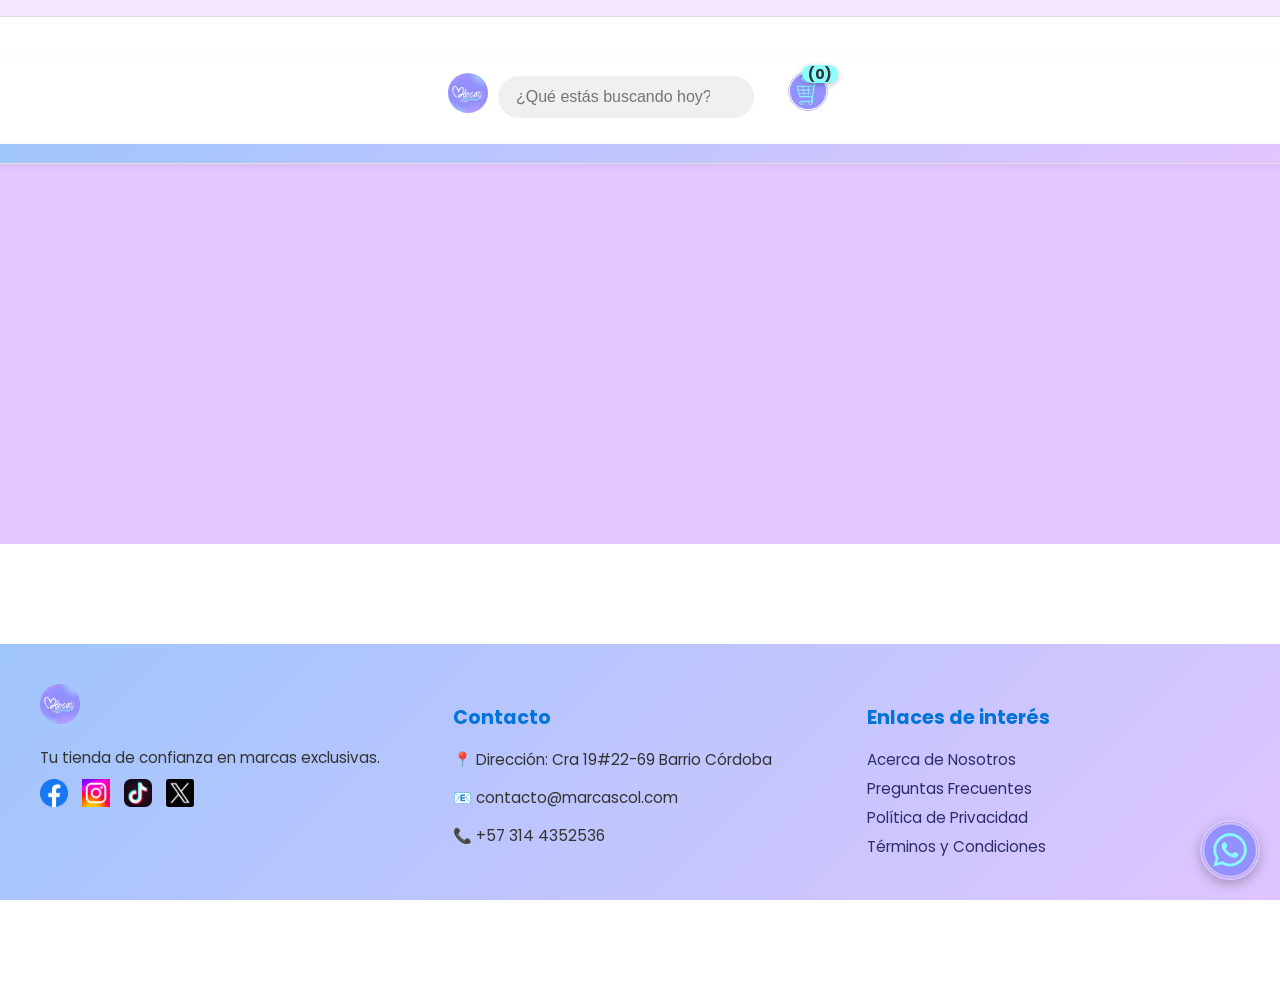
==== index.html @ 093dc915 "Update index.html" ====
<!DOCTYPE html>
    <html lang="es">
    <head>
        <meta charset="UTF-8">
        <meta name="viewport" content="width=device-width, initial-scale=1.0">
        <title>Catálogo - Marcas Col</title>
        <link rel="stylesheet" href="styles.css">
        <link rel="stylesheet" href="/estilos/catalogo.css">
    </head>
    <body>
      <!-- MENSAJE SUPERIOR -->
<div id="mensaje-superior" class="mensaje-superior">
   
</div>

        <!-- Banner superior -->
<header class="catalogo-header">
  <div class="catalogo-header-content">
    
    <!-- Zona izquierda: Logo -->
    <div class="header-left">
      <a href="index.html"><img src="imagenes/logo.jpg" alt="Marcas Col" class="logo"></a>
    </div>

    <!-- Zona centro: Barra búsqueda -->
    <div class="catalogo-search-bar">
      <input type="text" id="search-input" placeholder="¿Qué estás buscando hoy?">
      <span class="icon-search"></span>
    </div>

    <!-- Zona derecha: Iconos -->
    <div class="header-right">
      <span class="icon-user"></span>

      <!-- Carrito de compras -->
      <div class="cart-container">
        <button id="btn-carrito" class="icon-cart" aria-label="carrito de compras"></button>
        <span id="cart-count" class="cart-count">(0)</span>
      </div>
    </div>


    </div>

  </div>
        <button id="menu-toggle" class="menu-toggle" aria-label="Menú">
          ☰
        </button>
        <div id="nav-overlay" class="nav-overlay"></div>
</header>

            <nav class="catalogo-nav" id="catalogo-nav">
                <ul id="catalogo-secciones">
                    <!-- Secciones dinámicas generadas por JS -->
                </ul>
            </nav>
        <main>
            <!-- Slider/banner principal -->
            <section class="catalogo-slider" id="catalogo-slider">
                <!-- Slides dinámicos generados por JS -->
            </section>
            <section id="catalogo-list" class="catalogo-list"></section>
            <!-- Carrito -->
            <div class="carrito-overlay" id="carrito-overlay" style="display:none;">
                <div class="carrito-modal">
                    <button class="carrito-cerrar" id="cerrar-carrito" title="Cerrar">&times;</button>
                    <div class="carrito-header">Cesta</div>
                    <div id="carrito-productos"></div>
                    <div class="carrito-resumen" id="carrito-resumen"></div>
                    <div class="carrito-btns">
                        <button class="carrito-btn" id="continuar-compra" disabled>Continuar</button>
                    </div>
                </div>
            </div>
            <!-- Marcas destacadas -->
            <section class="catalogo-marcas" id="catalogo-marcas">
                <!-- Marcas dinámicas generadas por JS -->
            </section>
        </main>
<footer class="catalogo-footer">
  <div class="footer-content">
    <!-- Columna 1 -->
    <div class="footer-col">
      <img src="imagenes/logo.jpg" alt="Logo Marcas Col" class="logo">
      <p>Tu tienda de confianza en marcas exclusivas.</p>
      <div class="footer-socials">
        <a href="https://www.facebook.com/marcas.coll/"><img src="imagenes/facebook.png" alt="Facebook"></a>
        <a href="https://www.instagram.com/marcas.col/?hl=es"><img src="imagenes/instagram.jpg" alt="Instagram"></a>
        <a href="https://www.tiktok.com/@marcas.col?_t=ZS-8zzwawF5Mwc&_r=1"><img src="imagenes/tiktok.png" alt="TikTok"></a>
        <a href="https://www.threads.com/@marcas.col?xmt=AQF0JsMs-NGcde6Zu-eC_zE1h3rb62Z1-dY-QNx"><img src="imagenes/x.png" alt="TikTok"></a>

      </div>
    </div>
    <!-- Columna 2 -->
    <div class="footer-col">
      <h3>Contacto</h3>
      <p>📍 Dirección: Cra 19#22-69 Barrio Córdoba</p>
      <p>📧 contacto@marcascol.com</p>
      <p>📞 +57 314 4352536</p>
    </div>
    <!-- Columna 3 -->
    <div class="footer-col">
      <h3>Enlaces de interés</h3>
      <ul>
        <li><a href="acerca.html">Acerca de Nosotros</a></li>
        <li><a href="preguntas_frecuentes.html">Preguntas Frecuentes</a></li>
        <li><a href="politica_privacidad.html">Política de Privacidad</a></li>
        <li><a href="terminos_condiciones.html">Términos y Condiciones</a></li>
      </ul>
    </div>
  </div>
  <div class="footer-bottom">
    <p>&copy; 2025 Marcas Col. Todos los derechos reservados.</p>
  </div>
</footer>

<!-- Botón flotante de WhatsApp -->
<a href="https://wa.me/573144352536" 
   class="whatsapp-float" 
   target="_blank" 
   aria-label="WhatsApp">
   <img src="imagenes/whatsapp.png" alt="WhatsApp">
</a>

        <script>
          // Definir API_BASE automáticamente: usa el mismo origen donde está la web.
          // Si tu backend está en otro dominio, reemplaza por la URL pública del backend.
          window.API_BASE = window.location.origin;
        </script>
        <script src="catalogo.js"></script>
    </body>
</html>
---- estilos/catalogo.css ----
/* ================================
   FUENTES
   ================================ */
@import url('https://fonts.googleapis.com/css2?family=Poppins:wght@300;400;500;600;700&display=swap');

/* ================================
   FULL-HEIGHT LAYOUT
   ================================ */
html, body {
  height: 100%;
  min-height: 100%;
  margin: 0;
  padding: 0;
  background: var(--color-fondo);
  font-family: 'Poppins', Arial, sans-serif;
  overflow-x: hidden;
}
body {
  display: flex;
  flex-direction: column;
  min-height: 100vh;
}
main { flex: 1 0 auto; }


/* ================================
   PALETA DE COLORES
   ================================ */
:root {
  --color-1: #89FFFF; /* Celeste brillante */
  --color-2: #A0C5FD; /* Azul suave */
  --color-3: #9390FF; /* Azul-violeta */
  --color-4: #B5A8FF; /* Lila */
  --color-5: #E3C5FF; /* Lila claro */

  /* Colores adicionales */
  --color-texto: #2d2d6d;
  --color-acento: #0074d9;
  --color-fondo: #ffffff;
}

/* ================================
   MENSAJE SUPERIOR
   ================================ */
.mensaje-superior {
  width: 100%;
  text-align: center;
  background: #f3e8ff; 
  color: var(--color-3);
  font-size: 25px;
  font-weight: 500;
  padding: 8px;
  border-bottom: 1px solid #ddd;
  margin-bottom: 40px;
  font-family: 'Poppins', Arial, sans-serif;
  font-weight: bold;
}

/* ================================
   SLIDER/BANNER PRINCIPAL
   ================================ */
.catalogo-slider {
  position: relative;
  width: 100%;
  max-width: 100%;
  min-height: 380px;
  background: var(--color-5);
  overflow: hidden;
  margin-bottom: 32px;
}
.slider-track {
  display: flex;
  transition: transform 0.6s cubic-bezier(.77,0,.18,1);
  will-change: transform;
}
.slider-slide {
  min-width: 100%;
  max-width: 100%;
  min-height: 60vh;
  height: 420px;
  display: flex;
  flex-direction: row;
  justify-content: space-between;
  align-items: center;
  padding: 20px;
  gap: 30px;
  position: relative;
  opacity: 0;
  pointer-events: none;
  transition: opacity 0.5s;
}
.slider-slide.active { opacity: 1; pointer-events: auto; }
.slider-bg {
  position: absolute;
  top: 0; left: 0; right: 0; bottom: 0;
  background-size: cover;
  background-position: center;
  z-index: 1;
  opacity: 0.18;
}
.slider-content {
  position: relative;
  z-index: 2;
  color: #444;
  text-align: left;
  flex: 1;
  max-width: 50%;
  margin-left: 7vw;
}
.slider-content h2 {
  font-size: 2.3em;
  font-family: 'Poppins', Arial, sans-serif;
  font-weight: 700;
  margin-bottom: 10px;
  color: var(--color-3);
}
.slider-content p { font-size: 1.2em; margin-bottom: 8px; }
.slider-brand { font-size: 1.5em; color: var(--color-3); font-weight: bold; margin-bottom: 2px; }
.slider-desc { font-size: 1.1em; color: #e02e24; margin-bottom: 16px; }
.slider-btn {
  background: var(--color-2); color: #fff; border: none; border-radius: 4px;
  padding: 12px 32px; font-size: 1.1em;
  font-family: 'Poppins', Arial, sans-serif;
  font-weight: 600; cursor: pointer; transition: background 0.2s;
}
.slider-btn:hover { background: var(--color-1); }
.slider-img {
  position: relative;
  margin: 0 auto;
  width: 100%;
  height: auto;
  max-height: 500px;
  object-fit: contain;
  z-index: 2;
  filter: drop-shadow(0 8px 32px var(--color-5));
  display: block;
  border-radius: 60px;
}
.slider-arrow {
  position: absolute; top: 50%; transform: translateY(-50%);
  background: rgba(255,255,255,0.8);
  border: none; font-size: 2.2em; color: var(--color-3);
  border-radius: 50%; width: 48px; height: 48px;
  z-index: 10; cursor: pointer;
  box-shadow: 0 2px 8px var(--color-5);
  transition: background 0.2s;
}
.slider-arrow-left { left: 18px; }
.slider-arrow-right { right: 18px; }
.slider-arrow:hover { background: var(--color-4); }
.slider-dots {
  position: absolute; left: 50%; bottom: 18px;
  transform: translateX(-50%);
  display: flex; gap: 10px; z-index: 12;
}
.slider-dots .dot {
  width: 13px; height: 13px; border-radius: 50%;
  background: #fff; border: 2px solid var(--color-3);
  opacity: 0.5; cursor: pointer;
  transition: opacity 0.2s, background 0.2s;
}
.slider-dots .dot.active { background: var(--color-3); opacity: 1; }
@media (max-width: 900px) {
  .slider-slide {
    flex-direction: column;
    text-align: center;
    height: auto;
    min-height: auto;
    padding: 12px 12px;
    gap: 18px;
    align-items: center;
  }

  .slider-content {
    max-width: 92%;
    margin: 0 auto;
    margin-left: 0;
    text-align: center;
    padding: 6px 0;
    box-sizing: border-box;
  }

  .slider-content h2 {
    font-size: 1.6rem;
    line-height: 1.15;
    margin-bottom: 8px;
  }

  .slider-content p {
    font-size: 1rem;
    margin-bottom: 10px;
    line-height: 1.3;
  }

  .slider-brand { font-size: 1.05rem; }
  .slider-desc { font-size: 1rem; }

  .slider-btn { padding: 10px 20px; font-size: 0.98rem; }

  .slider-img { max-width: 84%; max-height: 220px; border-radius: 30px; }
}

/* ================================
   CABECERA
   ================================ */
.catalogo-header {
  background: var(--color-fondo);
  box-shadow: 0 2px 8px rgba(0,0,0,0.04);
  padding-bottom: 0.5rem;
}
.catalogo-header-content {
  display: flex;
  align-items: center;
  justify-content: center;
  max-width: 900px;
  margin: 0 auto;
  padding: 10px 0;
  width: 100%;
  gap: 0;
}
.header-left {
  flex: 0 0 auto;
  display: flex;
  align-items: center;
}
.logo {
  height: 40px;
  border-radius: 20px;
  margin-right: 10px;
}
.catalogo-search-bar {
  flex: 1 1 0%;
  min-width: 0;
  margin: 0;
  position: relative;
  display: flex;
  align-items: center;
  max-width: 20vw;
}
.catalogo-search-bar input {
  width: 100%;
  padding: 12px 44px 12px 18px;
  border: none;
  border-radius: 25px;
  background: #f0f0f0;
  font-size: 1rem;
  box-sizing: border-box;
}
.header-right {
  flex: 0 0 auto;
  display: flex;
  align-items: center;
  margin-left: 10px;
  gap: 8px;
}

.icon-search {
  position: absolute; right: 18px; top: 50%; transform: translateY(-50%);
  width: 22px; height: 22px; background: url('search.svg') no-repeat center/contain;
  opacity: 0.6;
}

.header-right {
  flex: 0 0 auto;
  display: flex;
  align-items: center;
  gap: 18px;
  font-size: 1.7rem;
  color: #6d6d6d;
  margin-left: 12px;
}

.icon-cart {
  width: 48px;
  height: 48px;
  background: url('/imagenes/carrito.png') no-repeat center/contain;
  display: inline-block;
  border: none;
  cursor: pointer;
}

.icon-cart:focus {
  outline: none;
}

#cart-count {
  font-size: 14px;
  color: #333;
  margin-top: 4px;
}

/* Botón menu */
.menu-toggle {
  display: none;
  font-size: 2rem;
  background: none;
  border: none;
  cursor: pointer;
  color: var(--color-texto);
  margin: 8px 0 0 16px;
}

/* Desktop */
@media (min-width: 901px) {
  .menu-toggle { display: none; }
  .catalogo-nav { display: block; }
}

/* Mobile */
@media (max-width: 900px) {
  /* Overlay para menú lateral */
  .nav-overlay {
    display: none;
    position: fixed;
    top: 0; left: 0; right: 0; bottom: 0;
    background: rgba(44, 44, 80, 0.28);
    z-index: 299;
    transition: opacity 0.25s;
    opacity: 0;
  }
  .nav-overlay.active {
    display: block;
    opacity: 1;
  }
  .catalogo-header-content {
    flex-direction: row;
    align-items: center;
    justify-content: center;
    width: 100vw;
    max-width: 100vw;
    padding: 10px 4px 0 4px;
    gap: 0;
  }
  .header-left {
    margin-right: 6px;
    display: flex;
    align-items: center;
  }
  .logo {
    height: 34px;
    border-radius: 20px;
    margin-right: 6px;
  }
  .catalogo-search-bar {
    flex: 1 1 0%;
    min-width: 0;
    margin: 0;
    max-width: 160px;
    display: flex;
    align-items: center;
  }
  .catalogo-search-bar input {
    max-width: 160px;
    min-width: 70px;
    font-size: 0.98rem;
  }
  .header-right {
    margin-left: 6px;
    gap: 6px;
    display: flex;
    align-items: center;
  }
  .icon-cart {
    width: 38px;
    height: 38px;
  }
  .menu-toggle {
    display: block;
    position: relative;
    z-index: 401;
    font-size: 2.1rem;
    margin-left: 8px;
    background: none;
    border: none;
    color: var(--color-texto);
    cursor: pointer;
  }
  /* Menú lateral profesional */
  .catalogo-nav {
    display: none;
    position: fixed;
    top: 0;
    left: 0;
    height: 100vh;
    width: 260px;
    max-width: 260px;
    background: linear-gradient(180deg, var(--color-5), #fff);
    box-shadow: 2px 0 16px rgba(0,0,0,0.13);
    padding: 18px 20px;
    overflow-y: auto;
    z-index: 300;
    transform: translateX(-100%);
    transition: transform 0.32s cubic-bezier(0.77, 0, 0.18, 1);
    border-radius: 0;
  }

  .catalogo-nav.active {
    display: block;
    transform: translateX(0);
  }

  .catalogo-nav ul {
    flex-direction: column;
    gap: 14px;
    padding: 100px 0 8px 0;
  }
  .catalogo-nav li {
    padding: 12px 14px;
    border-radius: 10px;
    background: transparent;
    font-size: 1.08rem;
    position: relative;
  }
  /* Submenús tipo acordeón profesional */
  .catalogo-nav li .submenu {
    display: block;
    opacity: 1;
    visibility: visible;
    transform: none;
    position: static;
    box-shadow: none;
    border-radius: 8px;
    background: #f7f7fa;
    padding: 0;
    margin: 6px 0 0 8px;
    max-height: 0;
    overflow: hidden;
    transition: max-height 0.28s cubic-bezier(.77,0,.18,1), padding 0.2s;
  }
  .catalogo-nav li .submenu.show {
    max-height: 900px;
    padding: 8px 0 12px 8px;
    box-shadow: 0 2px 8px rgba(0,0,0,0.04);
  }
  .catalogo-nav li .submenu li {
    font-weight: 600;
    color: var(--color-texto);
    padding: 7px 0 7px 8px;
    border-radius: 6px;
  }
  .catalogo-nav li .submenu li:hover {
    background: var(--color-2);
    color: #fff;
  }
  /* Flecha acordeón */
  .catalogo-nav li.has-submenu > span::after {
    content: '\25B6';
    font-size: 1.1rem;
    color: var(--color-3);
    margin-left: 8px;
    transition: transform 0.18s;
    display: inline-block;
  }
  .catalogo-nav li.has-submenu > span[aria-expanded='true']::after {
    transform: rotate(90deg);
  }
}

/* ================================
   NAVEGACIÓN - DESKTOP
   ================================ */
@media (min-width: 901px) {
  .catalogo-nav {
    background: linear-gradient(135deg, var(--color-2), var(--color-5));
    border-bottom: 1.5px solid #e0e0e0;
    padding: 0.6rem 0;
    box-shadow: 0 2px 8px rgba(0,0,0,0.05);
    position: sticky;
    top: 0;
    z-index: 100;
    display: block !important;
  }

  .catalogo-nav ul {
    list-style: none;
    display: flex;
    justify-content: center;
    gap: 8px;
    margin: 0 auto;
    padding: 0 20px;
    max-width: 1200px;
  }

  .catalogo-nav li {
    position: relative;
    font-size: 1rem;
    font-weight: 600;
    color: var(--color-3);
    cursor: pointer;
    padding: 8px 16px;
    border-radius: 10px;
    transition: all 0.2s ease;
    white-space: nowrap;
  }

  .catalogo-nav li:hover {
    background: var(--color-3);
    color: white;
  }

  .catalogo-nav li.has-submenu {
    position: relative;
  }

  .catalogo-nav li > span,
  .catalogo-nav li > a {
    display: flex;
    align-items: center;
    gap: 6px;
  }

  .catalogo-nav li.has-submenu > span::after {
    content: '▼';
    font-size: 0.75rem;
    transition: transform 0.2s ease;
  }

  .catalogo-nav li.has-submenu > span[aria-expanded='true']::after {
    transform: rotate(180deg);
  }

  /* SUBMENU DESKTOP */
  .catalogo-nav li .submenu {
    position: absolute;
    top: 100%;
    left: 50%;
    transform: translateX(-50%) translateY(8px);
    width: auto;
    /* reducido para que el cuadro no se vea excesivamente grande */
    min-width: 540px;
    max-width: 640px;
    background: linear-gradient(135deg, var(--color-2), var(--color-5));
    /* padding reducido para mantener proporción con el texto */
    padding: 20px 28px;
    display: flex;
    flex-direction: row;
    flex-wrap: wrap;
    gap: 20px;
    box-shadow: 0 8px 24px rgba(0,0,0,0.12);
    border-radius: 12px;
    z-index: 250;
    opacity: 0;
    visibility: hidden;
    pointer-events: none;
    transition: opacity 0.16s ease, transform 0.16s ease, visibility 0.16s ease;
    max-width: none;
  }

  .catalogo-nav li:hover > .submenu,
  .catalogo-nav li:focus-within > .submenu,
  .catalogo-nav li .submenu.show {
    opacity: 1;
    visibility: visible;
    transform: translateX(-50%) translateY(0);
    pointer-events: auto;
  }

  .catalogo-nav li .submenu li {
    padding: 10px 18px;
    font-weight: 600;
    color: var(--color-texto);
    font-size: 1rem;
    border-radius: 6px;
    transition: all 0.12s ease;
    white-space: nowrap;
    display: inline-block;
    position: relative;
    min-width: 110px;
    text-align: center;
  }

  .catalogo-nav li .submenu li:hover {
    background: var(--color-2);
    color: #ffffff;
  }

  /* Sub-submenu (secciones dentro de marcas) */
  .catalogo-nav li .submenu li.has-submenu > span {
    font-weight: 600;
    color: var(--color-acento);
    display: flex;
    align-items: center;
    gap: 4px;
    font-size: 0.98rem;
  }

  .catalogo-nav li .submenu li.has-submenu > span::after {
    content: '▶';
    font-size: 0.65rem;
    margin-left: auto;
    transition: transform 0.2s ease;
  }

  .catalogo-nav li .submenu li.has-submenu > span[aria-expanded='true']::after {
    transform: rotate(90deg);
  }

  .catalogo-nav li .submenu .submenu {
    position: absolute;
    top: 0;
    left: 100%;
    margin-left: 12px;
    display: grid;
    grid-template-columns: repeat(auto-fit, minmax(140px, 1fr));
    gap: 12px;
    background: #ffffff;
    padding: 24px;
    border-radius: 12px;
    transform: translateX(-10px);
    opacity: 0;
    visibility: hidden;
    pointer-events: none;
    transition: opacity 0.2s ease, transform 0.2s ease, visibility 0.2s ease;
    white-space: normal;
    width: auto;
    min-width: 320px;
    max-width: 500px;
    box-shadow: 0 8px 24px rgba(0,0,0,0.15);
  }

  .catalogo-nav li .submenu li.has-submenu:hover > .submenu {
    opacity: 1;
    visibility: visible;
    transform: translateX(0);
    pointer-events: auto;
  }

  .catalogo-nav li .submenu .submenu li {
    padding: 12px 14px;
    font-size: 0.95rem;
    font-weight: 500;
    background: #f8f9fc;
    border-radius: 8px;
    transition: all 0.15s ease;
    color: var(--color-texto);
    display: block;
    cursor: pointer;
    border: 1px solid transparent;
  }

  .catalogo-nav li .submenu .submenu li:hover {
    background: var(--color-2);
    color: #ffffff;
    border-color: var(--color-2);
    transform: translateY(-2px);
  }
}

/* ================================
   NAVEGACIÓN - MÓVIL
   ================================ */
@media (max-width: 900px) {
  .catalogo-nav {
    display: none;
    position: fixed;
    top: 250px;
    left: 0px;
    right: 0;
    bottom: 0;
    width: 100vw;
    height: calc(100vh - 64px);
    background: linear-gradient(135deg, var(--color-2), var(--color-5));
    padding: 20px 16px;
    overflow-y: auto;
    z-index: 300;
    box-shadow: -2px 0 12px rgba(0,0,0,0.1);
    transform: translateX(-100%);
    transition: transform 0.32s cubic-bezier(0.77, 0, 0.18, 1);
  }

  .catalogo-nav.active {
    display: block;
    transform: translateX(0);
  }

  .catalogo-nav ul {
    list-style: none;
    display: flex;
    flex-direction: column;
    gap: 8px;
    margin: 0;
    padding: 0;
  }

  .catalogo-nav li {
    position: relative;
    padding: 0;
    background: transparent;
  }

  .catalogo-nav li > span,
  .catalogo-nav li > a {
    display: flex;
    align-items: center;
    justify-content: space-between;
    width: 100%;
    padding: 12px 14px;
    border-radius: 8px;
    font-size: 1rem;
    font-weight: 600;
    color: var(--color-3);
    cursor: pointer;
    transition: background 0.2s ease;
  }

  .catalogo-nav li > span:hover,
  .catalogo-nav li > a:hover {
    background: var(--color-2);
    color: white;
  }

  .catalogo-nav li.has-submenu > span::after,
  .catalogo-nav li.has-submenu > a::after {
    content: '▶';
    font-size: 0.7rem;
    transition: transform 0.2s ease;
    margin-left: 8px;
  }

  .catalogo-nav li.has-submenu > span[aria-expanded='true']::after,
  .catalogo-nav li.has-submenu > a[aria-expanded='true']::after {
    transform: rotate(90deg);
  }

  /* SUBMENU MÓVIL - ACORDEÓN */
  .catalogo-nav li .submenu {
    display: block;
    position: static;
    width: 100%;
    background: #f8f8fc;
    border-radius: 8px;
    padding: 0;
    margin: 6px 0 0 0;
    max-height: 0;
    overflow: hidden;
    opacity: 1;
    visibility: visible;
    transform: none;
    pointer-events: none;
    transition: max-height 0.28s cubic-bezier(0.77, 0, 0.18, 1), padding 0.2s ease;
  }

  .catalogo-nav li .submenu.show {
    max-height: 800px;
    pointer-events: auto;
    padding: 8px 0;
    box-shadow: inset 0 2px 4px rgba(0,0,0,0.04);
  }

  .catalogo-nav li .submenu li {
    padding: 0;
    margin: 0;
  }

  .catalogo-nav li .submenu li > span,
  .catalogo-nav li .submenu li > a,
  .catalogo-nav li .submenu .seccion-item,
  .catalogo-nav li .submenu .marca-item {
    display: block;
    padding: 10px 18px;
    color: var(--color-texto);
    font-weight: 500;
    font-size: 0.95rem;
    transition: background 0.15s ease, padding-left 0.15s ease;
  }

  .catalogo-nav li .submenu li > span:hover,
  .catalogo-nav li .submenu li > a:hover,
  .catalogo-nav li .submenu .seccion-item:hover,
  .catalogo-nav li .submenu .marca-item:hover {
    background: var(--color-2);
    color: white;
    padding-left: 24px;
  }

  /* Sub-submenu en móvil (secciones dentro de marcas) */
  /* Mejoras para sub-submenu en móvil: usar aria-expanded en el <span> para controlar la visibilidad */
  .catalogo-nav li .submenu li.has-submenu > span {
    display: flex;
    align-items: center;
    justify-content: space-between;
    padding: 10px 18px;
    cursor: pointer;
    color: var(--color-texto);
    font-weight: 600;
  }

  .catalogo-nav li .submenu li.has-submenu > span::after {
    content: '▶';
    font-size: 0.78rem;
    transition: transform 0.18s ease;
    margin-left: 8px;
  }

  .catalogo-nav li .submenu li.has-submenu > span[aria-expanded='true']::after {
    transform: rotate(90deg);
  }

  .catalogo-nav li .submenu .sub-secciones {
    max-height: 0;
    overflow: hidden;
    transition: max-height 0.28s ease, padding 0.18s ease;
    padding: 0;
    margin: 6px 0 0 12px;
    background: transparent;
    border-radius: 6px;
  }

  /* Mostrar el siguiente .sub-secciones cuando el <span> tenga aria-expanded="true" */
  .catalogo-nav li .submenu li.has-submenu > span[aria-expanded='true'] + .sub-secciones {
    max-height: 800px;
    padding: 8px 0;
  }

  .catalogo-nav li .submenu .sub-secciones li {
    padding: 0 !important;
  }

  .catalogo-nav li .submenu .sub-secciones .seccion-item {
    display: block;
    padding: 10px 18px 10px 36px;
    font-size: 0.95rem;
    color: var(--color-texto);
    font-weight: 500;
    transition: all 0.12s ease;
  }

  .catalogo-nav li .submenu .sub-secciones .seccion-item:hover {
    background: var(--color-2);
    color: white;
    padding-left: 40px;
  }
}

/* ================================
   LISTADO PRODUCTOS
   ================================ */
.catalogo-list {
  display: flex; flex-wrap: wrap; gap: 36px;
  justify-content: center; margin: 40px auto 60px auto;
  width: 100%; max-width: 1200px; padding: 0 16px;
}
.catalogo-card {
  background: #fff; border-radius: 18px;
  box-shadow: 0 4px 24px rgba(45,45,109,0.10);
  padding: 18px 18px 24px 18px; width: 320px;
  display: flex; flex-direction: column; align-items: center;
  transition: box-shadow 0.2s, transform 0.2s;
  border: 1.5px solid #f0f0f0; position: relative;
}
.catalogo-card:hover { box-shadow: 0 8px 32px rgba(45,45,109,0.18); transform: translateY(-2px) scale(1.01); }
.catalogo-img {
  width: 180px; height: 180px; object-fit: cover;
  border-radius: 14px; box-shadow: 0 2px 10px rgba(0,0,0,0.10);
  border: 2px solid #e0e0e0; background: #fafaff;
  margin-bottom: 14px;
}
.catalogo-title { font-size: 1.2rem; font-weight: bold; color: var(--color-3); margin-bottom: 4px; text-align: center; }
.catalogo-section { color: var(--color-2); font-size: 1em; margin-bottom: 4px; font-weight: 500; text-align: center; }
.catalogo-desc { color: #444; font-size: 1em; margin-bottom: 6px; text-align: center; }
.catalogo-price { color: #1a1a4d; font-weight: bold; font-size: 1.1em; margin-bottom: 10px; text-align: center; }
.catalogo-btn {
  background: var(--color-2); color: #fff; border: none; border-radius: 8px;
  padding: 12px 24px; font-size: 1rem; font-weight: bold;
  cursor: pointer; transition: background 0.2s;
  width: 100%; margin-top: 8px;
}
.catalogo-btn:hover { background: var(--color-acento); }

/* ================================
   FOOTER
   ================================ */
.catalogo-footer {
  background: linear-gradient(135deg, var(--color-2), var(--color-5));
  padding: 40px 20px 20px 20px; color: var(--color-texto);
  font-family: 'Poppins', Arial, sans-serif;
}
.footer-content {
  max-width: 1200px; margin: 0 auto;
  display: flex; justify-content: space-between; gap: 40px; flex-wrap: wrap;
}
.footer-col { flex: 1 1 260px; }
.footer-col h3 { font-size: 1.2rem; margin-bottom: 12px; color: var(--color-acento); }
.footer-col p, .footer-col li { font-size: 0.95rem; margin-bottom: 6px; color: #333; }
.footer-col ul { list-style: none; padding: 0; }
.footer-col ul li a { color: var(--color-texto); text-decoration: none; transition: color 0.2s; }
.footer-col ul li a:hover { color: var(--color-acento); }
.footer-socials { display: flex; gap: 14px; margin-top: 10px; }
.footer-socials img { width: 28px; height: 28px; transition: transform 0.2s; }
.footer-socials img:hover { transform: scale(1.1); }
.footer-bottom {
  text-align: center; margin-top: 30px; padding-top: 16px;
  border-top: 1px solid #ccc; font-size: 0.9rem; color: #555;
}

/* ================================
   BOTÓN WHATSAPP
   ================================ */
.whatsapp-float {
  position: fixed; bottom: 20px; right: 20px;
  width: 60px; height: 60px; border-radius: 50%;
  display: flex; align-items: center; justify-content: center;
  box-shadow: 0 4px 12px rgba(0,0,0,0.25); z-index: 999;
  transition: transform 0.2s; overflow: hidden;
}
.whatsapp-float img { width: 100%; height: 100%; object-fit: cover; border-radius: 50%; }
.whatsapp-float:hover { transform: scale(1.1); background: #25D366; }

/* ================================
   CARRITO
   ================================ */
.cart-container { position: relative; display: inline-block; }
.cart-btn { background: none; border: none; font-size: 24px; cursor: pointer; position: relative; }
.cart-count {
  position: absolute; top: -6px; right: -6px;
  background: var(--color-1); color: #fff;
  font-size: 12px; font-weight: bold;
  padding: 2px 6px; border-radius: 100px;
  line-height: 1; white-space: nowrap;
  min-width: 20px; text-align: center;
  box-shadow: 0 2px 6px rgba(0,0,0,0.25);
}
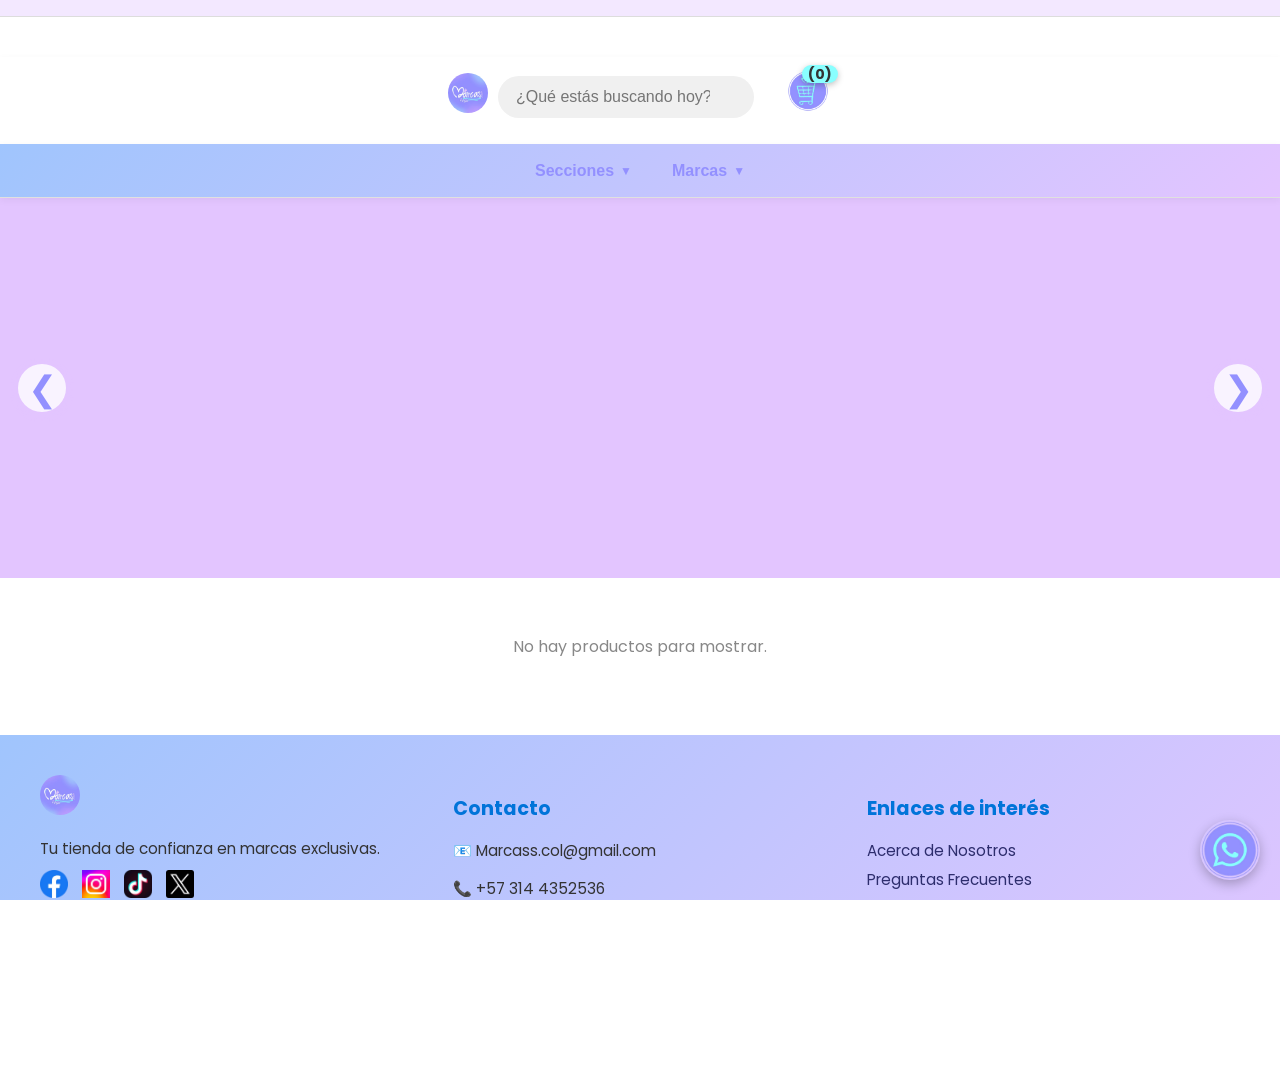
==== commit 3bafb114: "Fix HTML formatting and update footer contact info" ====
--- a/index.html
+++ b/index.html
@@ -94,8 +94,7 @@
     <!-- Columna 2 -->
     <div class="footer-col">
       <h3>Contacto</h3>
-      <p>📍 Dirección: Cra 19#22-69 Barrio Córdoba</p>
-      <p>📧 contacto@marcascol.com</p>
+      <p>📧 Marcass.col@gmail.com </p>
       <p>📞 +57 314 4352536</p>
     </div>
     <!-- Columna 3 -->
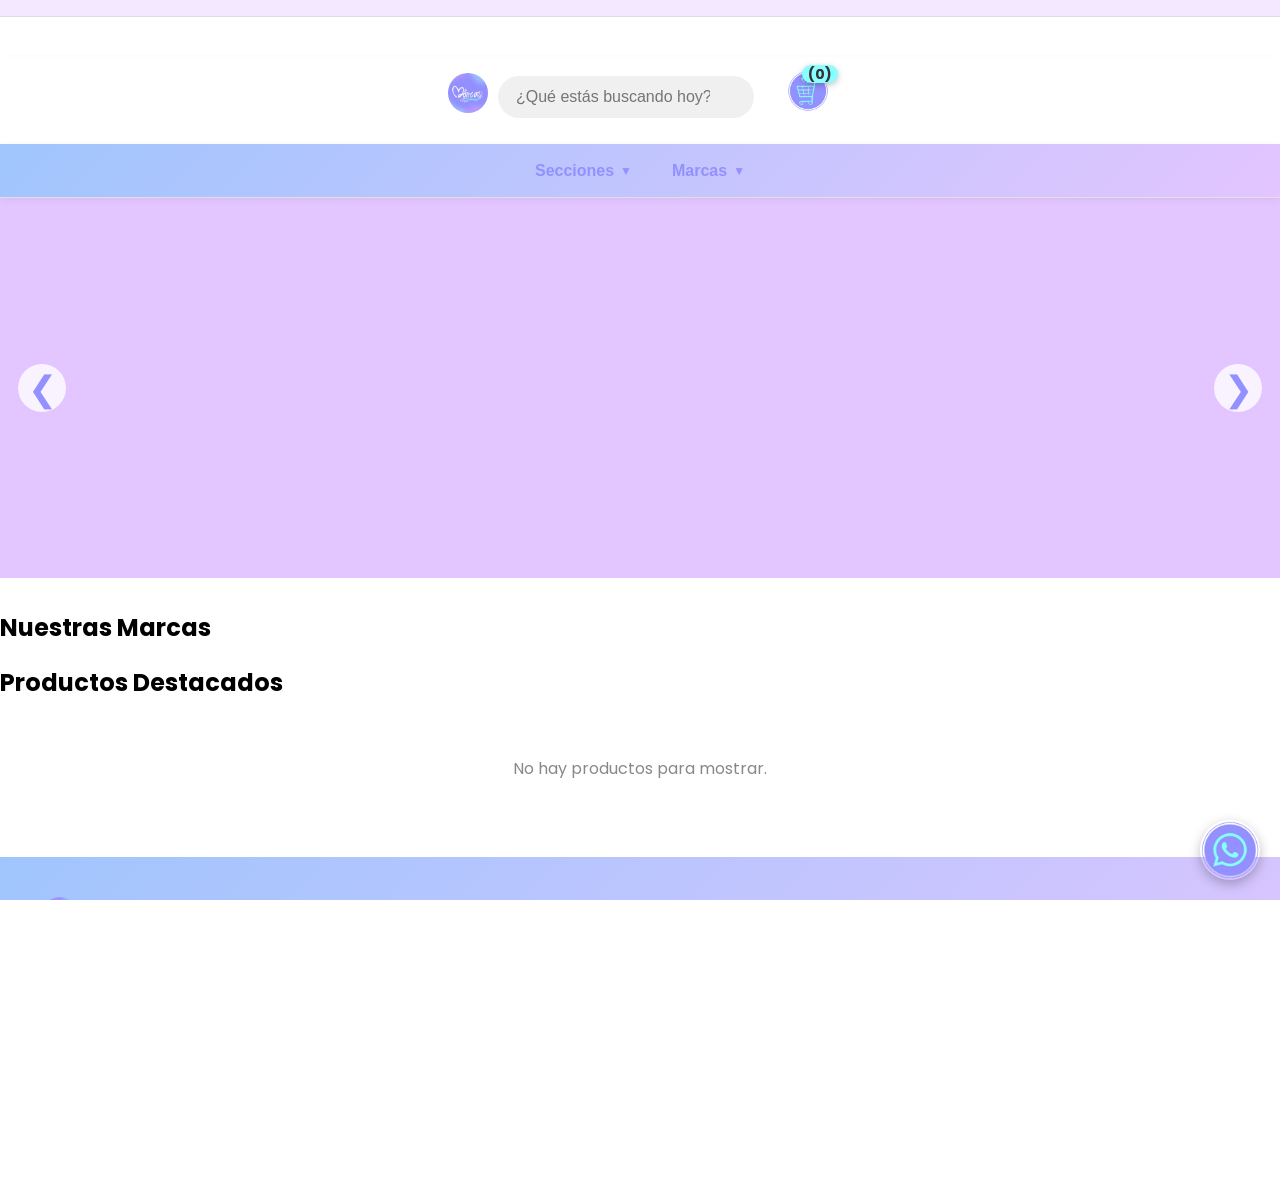
==== commit a3700776: "Update index.html" ====
--- a/index.html
+++ b/index.html
@@ -1,25 +1,26 @@
 <!DOCTYPE html>
-    <html lang="es">
-    <head>
-        <meta charset="UTF-8">
-        <meta name="viewport" content="width=device-width, initial-scale=1.0">
-        <title>Catálogo - Marcas Col</title>
-        <link rel="stylesheet" href="styles.css">
-        <link rel="stylesheet" href="/estilos/catalogo.css">
-    </head>
-    <body>
-      <!-- MENSAJE SUPERIOR -->
-<div id="mensaje-superior" class="mensaje-superior">
-   
-</div>
+<html lang="es">
+<head>
+    <meta charset="UTF-8">
+    <meta name="viewport" content="width=device-width, initial-scale=1.0">
+    <title>Catálogo - Marcas Col</title>
+    <link rel="stylesheet" href="styles.css">
+    <link rel="stylesheet" href="/estilos/catalogo.css">
+</head>
+<body>
 
-        <!-- Banner superior -->
+<!-- MENSAJE SUPERIOR -->
+<div id="mensaje-superior" class="mensaje-superior"></div>
+
+<!-- BARRA DE NAVEGACIÓN (HEADER) -->
 <header class="catalogo-header">
   <div class="catalogo-header-content">
     
     <!-- Zona izquierda: Logo -->
     <div class="header-left">
-      <a href="index.html"><img src="imagenes/logo.jpg" alt="Marcas Col" class="logo"></a>
+      <a href="index.html">
+        <img src="imagenes/logo.jpg" alt="Marcas Col" class="logo">
+      </a>
     </div>
 
     <!-- Zona centro: Barra búsqueda -->
@@ -28,7 +29,7 @@
       <span class="icon-search"></span>
     </div>
 
-    <!-- Zona derecha: Iconos -->
+    <!-- Zona derecha: Iconos y Carrito -->
     <div class="header-right">
       <span class="icon-user"></span>
 
@@ -39,47 +40,56 @@
       </div>
     </div>
 
-
-    </div>
-
   </div>
-        <button id="menu-toggle" class="menu-toggle" aria-label="Menú">
-          ☰
-        </button>
-        <div id="nav-overlay" class="nav-overlay"></div>
+  
+  <!-- Botón menú móvil y overlay ajustados en su jerarquía -->
+  <button id="menu-toggle" class="menu-toggle" aria-label="Menú">☰</button>
+  <div id="nav-overlay" class="nav-overlay"></div>
 </header>
 
-            <nav class="catalogo-nav" id="catalogo-nav">
-                <ul id="catalogo-secciones">
-                    <!-- Secciones dinámicas generadas por JS -->
-                </ul>
-            </nav>
-        <main>
-            <!-- Slider/banner principal -->
-            <section class="catalogo-slider" id="catalogo-slider">
-                <!-- Slides dinámicos generados por JS -->
-            </section>
-            <section id="catalogo-list" class="catalogo-list"></section>
-            <!-- Carrito -->
-            <div class="carrito-overlay" id="carrito-overlay" style="display:none;">
-                <div class="carrito-modal">
-                    <button class="carrito-cerrar" id="cerrar-carrito" title="Cerrar">&times;</button>
-                    <div class="carrito-header">Cesta</div>
-                    <div id="carrito-productos"></div>
-                    <div class="carrito-resumen" id="carrito-resumen"></div>
-                    <div class="carrito-btns">
-                        <button class="carrito-btn" id="continuar-compra" disabled>Continuar</button>
-                    </div>
-                </div>
+<!-- MENÚ DE SECCIONES -->
+<nav class="catalogo-nav" id="catalogo-nav">
+    <ul id="catalogo-secciones">
+        <!-- Secciones dinámicas generadas por JS -->
+    </ul>
+</nav>
+
+<main>
+    <!-- 1. SLIDER / BANNER PRINCIPAL (HÉROE) -->
+    <section class="catalogo-slider" id="catalogo-slider">
+        <!-- Slides dinámicos generados por JS -->
+    </section>
+
+    <!-- 2. NUEVA SECCIÓN: COMPRAR POR MARCAS (Ubicación ideal para el flujo comercial) -->
+    <h2 class="titulo-seccion">Nuestras Marcas</h2>
+    <section class="catalogo-marcas" id="catalogo-marcas">
+        <!-- Marcas dinámicas generadas por JS -->
+    </section>
+
+    <!-- 3. SECCIÓN: PRODUCTOS DESTACADOS (En grilla simétrica de 4 columnas) -->
+    <h2 class="titulo-seccion">Productos Destacados</h2>
+    <section id="catalogo-list" class="catalogo-list">
+        <!-- Tarjetas dinámicas generadas por JS -->
+    </section>
+
+    <!-- OVERLAY DEL CARRITO / CESTA -->
+    <div class="carrito-overlay" id="carrito-overlay" style="display:none;">
+        <div class="carrito-modal">
+            <button class="carrito-cerrar" id="cerrar-carrito" title="Cerrar">&times;</button>
+            <div class="carrito-header">Cesta</div>
+            <div id="carrito-productos"></div>
+            <div class="carrito-resumen" id="carrito-resumen"></div>
+            <div class="carrito-btns">
+                <button class="carrito-btn" id="continuar-compra" disabled>Continuar</button>
             </div>
-            <!-- Marcas destacadas -->
-            <section class="catalogo-marcas" id="catalogo-marcas">
-                <!-- Marcas dinámicas generadas por JS -->
-            </section>
-        </main>
+        </div>
+    </div>
+</main>
+
+<!-- PIE DE PÁGINA (FOOTER) -->
 <footer class="catalogo-footer">
   <div class="footer-content">
-    <!-- Columna 1 -->
+    <!-- Columna 1: Branding y Redes -->
     <div class="footer-col">
       <img src="imagenes/logo.jpg" alt="Logo Marcas Col" class="logo">
       <p>Tu tienda de confianza en marcas exclusivas.</p>
@@ -87,17 +97,16 @@
         <a href="https://www.facebook.com/marcas.coll/"><img src="imagenes/facebook.png" alt="Facebook"></a>
         <a href="https://www.instagram.com/marcas.col/?hl=es"><img src="imagenes/instagram.jpg" alt="Instagram"></a>
         <a href="https://www.tiktok.com/@marcas.col?_t=ZS-8zzwawF5Mwc&_r=1"><img src="imagenes/tiktok.png" alt="TikTok"></a>
-        <a href="https://www.threads.com/@marcas.col?xmt=AQF0JsMs-NGcde6Zu-eC_zE1h3rb62Z1-dY-QNx"><img src="imagenes/x.png" alt="TikTok"></a>
-
+        <a href="https://www.threads.com/@marcas.col?xmt=AQF0JsMs-NGcde6Zu-eC_zE1h3rb62Z1-dY-QNx"><img src="imagenes/x.png" alt="Threads"></a>
       </div>
     </div>
-    <!-- Columna 2 -->
+    <!-- Columna 2: Datos de Contacto -->
     <div class="footer-col">
       <h3>Contacto</h3>
       <p>📧 Marcass.col@gmail.com </p>
       <p>📞 +57 314 4352536</p>
     </div>
-    <!-- Columna 3 -->
+    <!-- Columna 3: Legal e Interés -->
     <div class="footer-col">
       <h3>Enlaces de interés</h3>
       <ul>
@@ -109,7 +118,7 @@
     </div>
   </div>
   <div class="footer-bottom">
-    <p>&copy; 2025 Marcas Col. Todos los derechos reservados.</p>
+    <p>&copy; 2026 Marcas Col. Todos los derechos reservados.</p>
   </div>
 </footer>
 
@@ -121,11 +130,10 @@
    <img src="imagenes/whatsapp.png" alt="WhatsApp">
 </a>
 
-        <script>
-          // Definir API_BASE automáticamente: usa el mismo origen donde está la web.
-          // Si tu backend está en otro dominio, reemplaza por la URL pública del backend.
-          window.API_BASE = window.location.origin;
-        </script>
-        <script src="catalogo.js"></script>
-    </body>
+<script>
+  // Configuración de API_BASE alineada al origen de tu despliegue
+  window.API_BASE = window.location.origin;
+</script>
+<script src="catalogo.js"></script>
+</body>
 </html>
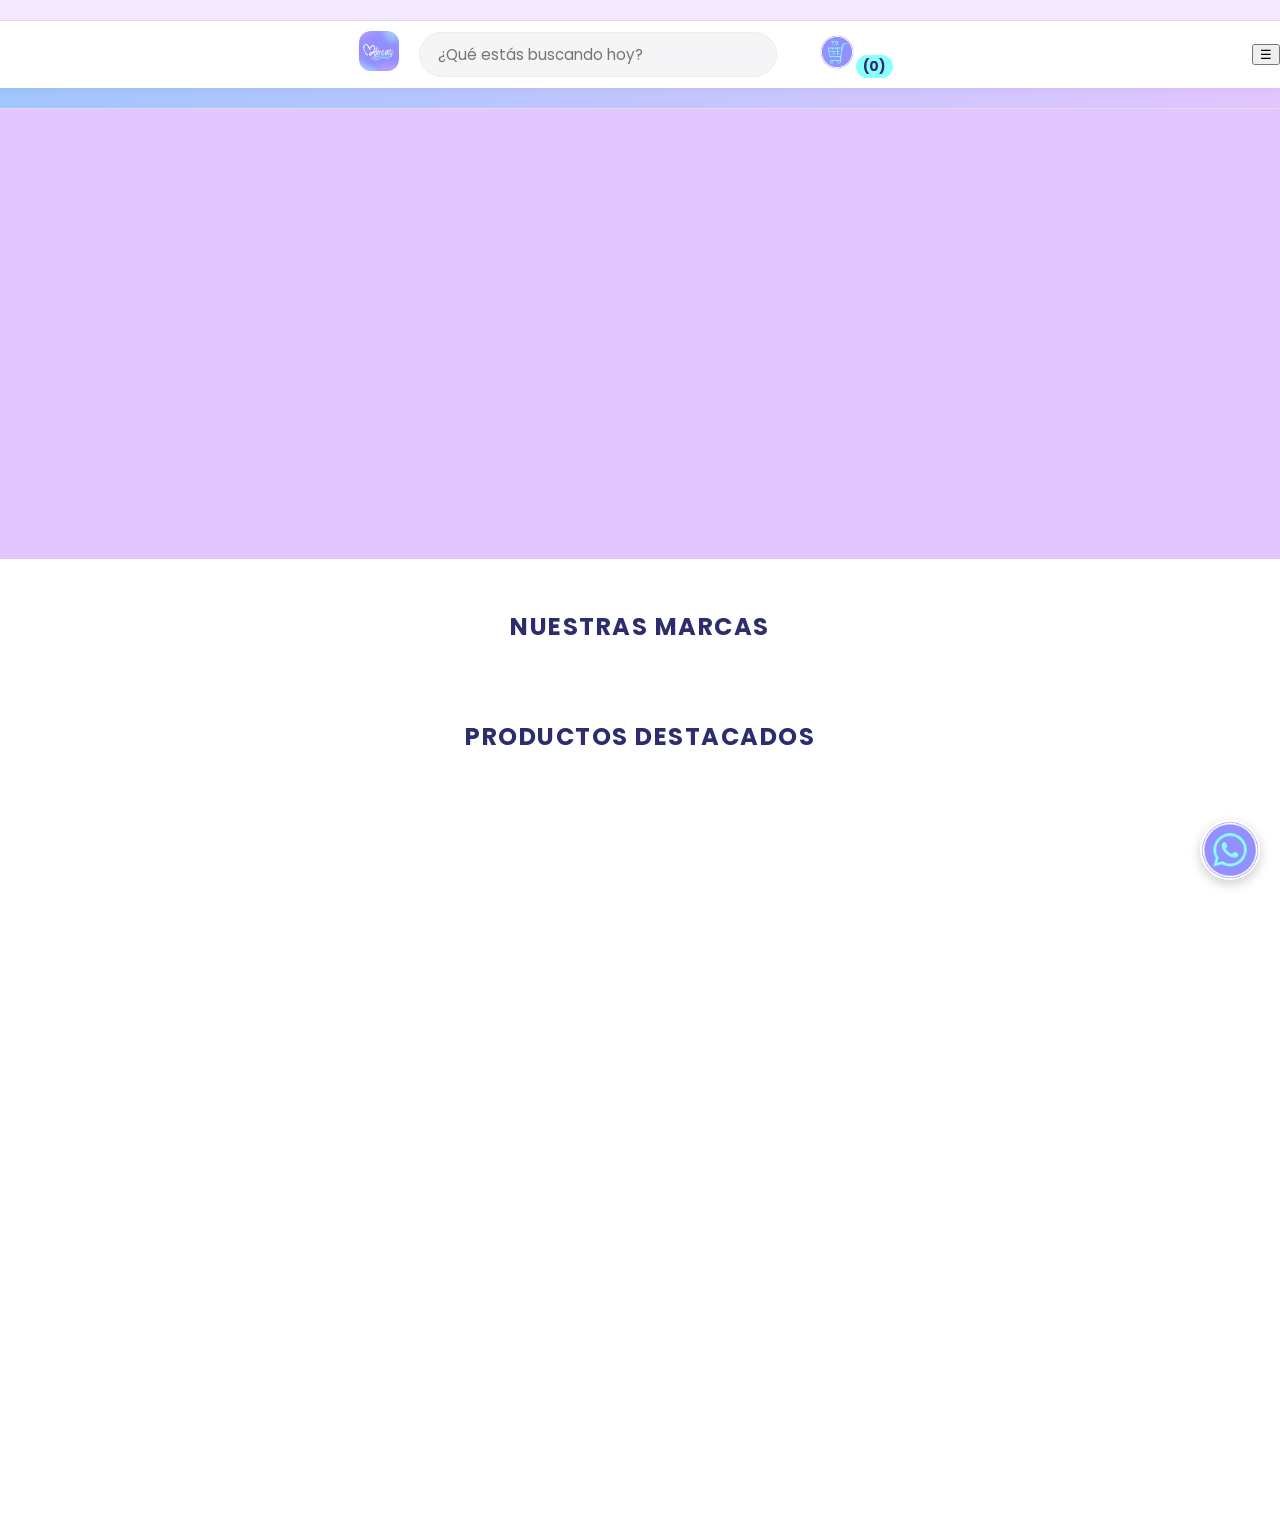
==== commit ab53a34e: "Update index.html" ====
--- a/index.html
+++ b/index.html
@@ -4,36 +4,30 @@
     <meta charset="UTF-8">
     <meta name="viewport" content="width=device-width, initial-scale=1.0">
     <title>Catálogo - Marcas Col</title>
-    <link rel="stylesheet" href="styles.css">
+    <link rel="stylesheet" href="estilos/styles.css">
     <link rel="stylesheet" href="/estilos/catalogo.css">
 </head>
 <body>
 
-<!-- MENSAJE SUPERIOR -->
 <div id="mensaje-superior" class="mensaje-superior"></div>
 
-<!-- BARRA DE NAVEGACIÓN (HEADER) -->
 <header class="catalogo-header">
   <div class="catalogo-header-content">
     
-    <!-- Zona izquierda: Logo -->
     <div class="header-left">
       <a href="index.html">
         <img src="imagenes/logo.jpg" alt="Marcas Col" class="logo">
       </a>
     </div>
 
-    <!-- Zona centro: Barra búsqueda -->
     <div class="catalogo-search-bar">
       <input type="text" id="search-input" placeholder="¿Qué estás buscando hoy?">
       <span class="icon-search"></span>
     </div>
 
-    <!-- Zona derecha: Iconos y Carrito -->
     <div class="header-right">
       <span class="icon-user"></span>
 
-      <!-- Carrito de compras -->
       <div class="cart-container">
         <button id="btn-carrito" class="icon-cart" aria-label="carrito de compras"></button>
         <span id="cart-count" class="cart-count">(0)</span>
@@ -42,37 +36,27 @@
 
   </div>
   
-  <!-- Botón menú móvil y overlay ajustados en su jerarquía -->
   <button id="menu-toggle" class="menu-toggle" aria-label="Menú">☰</button>
   <div id="nav-overlay" class="nav-overlay"></div>
 </header>
 
-<!-- MENÚ DE SECCIONES -->
 <nav class="catalogo-nav" id="catalogo-nav">
     <ul id="catalogo-secciones">
-        <!-- Secciones dinámicas generadas por JS -->
-    </ul>
+        </ul>
 </nav>
 
 <main>
-    <!-- 1. SLIDER / BANNER PRINCIPAL (HÉROE) -->
     <section class="catalogo-slider" id="catalogo-slider">
-        <!-- Slides dinámicos generados por JS -->
-    </section>
+        </section>
 
-    <!-- 2. NUEVA SECCIÓN: COMPRAR POR MARCAS (Ubicación ideal para el flujo comercial) -->
     <h2 class="titulo-seccion">Nuestras Marcas</h2>
     <section class="catalogo-marcas" id="catalogo-marcas">
-        <!-- Marcas dinámicas generadas por JS -->
-    </section>
+        </section>
 
-    <!-- 3. SECCIÓN: PRODUCTOS DESTACADOS (En grilla simétrica de 4 columnas) -->
     <h2 class="titulo-seccion">Productos Destacados</h2>
     <section id="catalogo-list" class="catalogo-list">
-        <!-- Tarjetas dinámicas generadas por JS -->
-    </section>
+        </section>
 
-    <!-- OVERLAY DEL CARRITO / CESTA -->
     <div class="carrito-overlay" id="carrito-overlay" style="display:none;">
         <div class="carrito-modal">
             <button class="carrito-cerrar" id="cerrar-carrito" title="Cerrar">&times;</button>
@@ -86,27 +70,24 @@
     </div>
 </main>
 
-<!-- PIE DE PÁGINA (FOOTER) -->
 <footer class="catalogo-footer">
   <div class="footer-content">
-    <!-- Columna 1: Branding y Redes -->
     <div class="footer-col">
       <img src="imagenes/logo.jpg" alt="Logo Marcas Col" class="logo">
       <p>Tu tienda de confianza en marcas exclusivas.</p>
+      
       <div class="footer-socials">
-        <a href="https://www.facebook.com/marcas.coll/"><img src="imagenes/facebook.png" alt="Facebook"></a>
-        <a href="https://www.instagram.com/marcas.col/?hl=es"><img src="imagenes/instagram.jpg" alt="Instagram"></a>
-        <a href="https://www.tiktok.com/@marcas.col?_t=ZS-8zzwawF5Mwc&_r=1"><img src="imagenes/tiktok.png" alt="TikTok"></a>
-        <a href="https://www.threads.com/@marcas.col?xmt=AQF0JsMs-NGcde6Zu-eC_zE1h3rb62Z1-dY-QNx"><img src="imagenes/x.png" alt="Threads"></a>
+        <a href="https://www.facebook.com/marcas.coll/" target="_blank"><img src="imagenes/facebook.png" alt="Facebook"></a>
+        <a href="https://www.instagram.com/marcas.col/?hl=es" target="_blank"><img src="imagenes/instagram.jpg" alt="Instagram"></a>
+        <a href="https://www.tiktok.com/@marcas.col?_t=ZS-8zzwawF5Mwc&_r=1" target="_blank"><img src="imagenes/tiktok.png" alt="TikTok"></a>
+        <a href="https://www.threads.com/@marcas.col?xmt=AQF0JsMs-NGcde6Zu-eC_zE1h3rb62Z1-dY-QNx" target="_blank"><img src="imagenes/x.png" alt="Threads"></a>
       </div>
     </div>
-    <!-- Columna 2: Datos de Contacto -->
     <div class="footer-col">
       <h3>Contacto</h3>
       <p>📧 Marcass.col@gmail.com </p>
       <p>📞 +57 314 4352536</p>
     </div>
-    <!-- Columna 3: Legal e Interés -->
     <div class="footer-col">
       <h3>Enlaces de interés</h3>
       <ul>
@@ -122,7 +103,6 @@
   </div>
 </footer>
 
-<!-- Botón flotante de WhatsApp -->
 <a href="https://wa.me/573144352536" 
    class="whatsapp-float" 
    target="_blank" 
--- a/estilos/styles.css
+++ b/estilos/styles.css
@@ -0,0 +1,251 @@
+/* ================================
+   FUENTES Y CONFIGURACIÓN BASE
+   ================================ */
+@import url('https://fonts.googleapis.com/css2?family=Poppins:wght@300;400;500;600;700&display=swap');
+
+html, body {
+    height: 100%;
+    min-height: 100%;
+    margin: 0;
+    padding: 0;
+    background-color: #f9f9ff;
+    font-family: 'Poppins', Arial, sans-serif;
+    overflow-x: hidden;
+}
+body {
+    display: flex;
+    flex-direction: column;
+    min-height: 100vh;
+}
+main { flex: 1 0 auto; }
+
+/* ================================
+   MENSAJE SUPERIOR
+   ================================ */
+.mensaje-superior {
+    width: 100%;
+    text-align: center;
+    background: #f3e8ff; 
+    color: #9390FF;
+    font-size: 1.1rem;
+    font-weight: 600;
+    padding: 10px 0;
+    border-bottom: 1px solid #ddd;
+    box-sizing: border-box;
+    letter-spacing: 0.5px;
+}
+
+/* ================================
+   ENCABEZADO (HEADER)
+   ================================ */
+header, .catalogo-header {
+    display: flex;
+    justify-content: space-between;
+    align-items: center;
+    padding: 15px 30px;
+    background-color: white;
+    position: relative;
+    box-shadow: 0 2px 8px rgba(0,0,0,0.04);
+}
+header img.logo, .catalogo-header img.logo {
+    height: 40px !important;
+    width: auto !important;
+}
+.search-bar, .catalogo-search-bar {
+    flex: 1;
+    margin: 0 20px;
+    position: relative;
+    max-width: 400px;
+}
+.search-bar input, .catalogo-search-bar input {
+    width: 100%;
+    padding: 10px 44px 10px 15px;
+    border: none;
+    border-radius: 25px;
+    background-color: #f0f0f0;
+    font-size: 14px;
+    outline: none;
+}
+
+/* ================================
+   SLIDER / BANNER PRINCIPAL (CORREGIDO)
+   ================================ */
+.catalogo-slider {
+    position: relative;
+    width: 100%;
+    max-width: 100%;
+    height: 450px;
+    background: #E3C5FF;
+    overflow: hidden;
+    margin-bottom: 32px;
+}
+.slider-track {
+    display: flex;
+    height: 100%;
+    transition: transform 0.6s cubic-bezier(.77,0,.18,1);
+}
+.slider-slide {
+    min-width: 100%;
+    max-width: 100%;
+    height: 100%;
+    display: flex;
+    flex-direction: row;
+    justify-content: space-between;
+    align-items: center;
+    padding: 0 8%;
+    box-sizing: border-box;
+    gap: 30px;
+    position: relative;
+}
+/* CORRECCIÓN CRÍTICA: La regla de la imagen ahora es exclusiva del Slider */
+.slider-slide img.slider-img, 
+.catalogo-slider img {
+    position: relative;
+    height: 80% !important;
+    max-height: 400px !important;
+    width: auto !important;
+    object-fit: contain !important;
+    display: block;
+}
+
+/* ================================
+   CONTROL SEGURO DE REDES SOCIALES (FOOTER)
+   ================================ */
+.footer-socials {
+    display: flex !important;
+    gap: 12px !important;
+    margin-top: 12px !important;
+    justify-content: flex-start !important;
+    align-items: center !important;
+}
+/* Forzamos el tamaño correcto de las redes y anulamos cualquier herencia gigante */
+.footer-socials img,
+.footer-socials a img,
+.catalogo-footer .footer-socials img {
+    width: 24px !important;
+    height: 24px !important;
+    max-width: 24px !important;
+    max-height: 24px !important;
+    min-width: 24px !important;
+    min-height: 24px !important;
+    display: inline-block !important;
+    object-fit: contain !important;
+    border-radius: 0px !important;
+    box-shadow: none !important;
+    border: none !important;
+    margin: 0 !important;
+}
+
+/* ================================
+   CATÁLOGO PÚBLICO (GRILLA DE 4 COLUMNAS PARA PC)
+   ================================ */
+#catalogo-list, .catalogo-list {
+    display: grid !important;
+    grid-template-columns: repeat(4, 1fr) !important; /* 4 columnas fijas en PC */
+    gap: 25px !important;
+    margin: 40px auto 60px auto !important;
+    width: 100% !important;
+    max-width: 1200px !important;
+    padding: 0 20px !important;
+    box-sizing: border-box !important;
+    min-height: 350px !important;
+    visibility: visible !important;
+    opacity: 1 !important;
+}
+.catalogo-card {
+    background: #ffffff !important;
+    border-radius: 14px !important;
+    box-shadow: 0 4px 15px rgba(45,45,109,0.04) !important;
+    padding: 20px !important;
+    display: flex !important;
+    flex-direction: column !important;
+    justify-content: space-between !important; /* Alinea botones abajo */
+    border: 1px solid #f0f0f0 !important;
+    box-sizing: border-box !important;
+}
+.catalogo-img {
+    width: 100% !important;
+    height: 210px !important;
+    object-fit: cover !important;
+    border-radius: 10px !important;
+    margin-bottom: 14px !important;
+}
+.catalogo-title { font-size: 1.05rem !important; font-weight: 600; color: #222; margin-bottom: 6px; }
+.catalogo-price { color: #2d2d6d; font-weight: 700; font-size: 1.15rem; margin-bottom: 14px; }
+.catalogo-btn {
+    background: #9390FF !important;
+    color: #fff !important;
+    border: none !important;
+    border-radius: 8px !important;
+    padding: 12px !important;
+    font-size: 0.95rem !important;
+    font-weight: 600 !important;
+    cursor: pointer !important;
+    width: 100% !important;
+    text-transform: uppercase;
+}
+
+/* ================================
+   ESTILOS DEL PANEL ADMIN
+   ================================ */
+#products-list {
+    width: 100%;
+    max-width: 900px;
+    margin: 30px auto;
+    display: flex;
+    flex-direction: column;
+    gap: 20px;
+    padding: 0 15px;
+    box-sizing: border-box;
+}
+.producto-item {
+    display: flex;
+    align-items: center;
+    gap: 20px;
+    background: #fff;
+    border-radius: 12px;
+    box-shadow: 0 4px 15px rgba(0,0,0,0.05);
+    padding: 15px;
+    border: 1px solid #eee;
+}
+.producto-imagen { width: 90px !important; height: 90px !important; object-fit: cover !important; border-radius: 8px !important; }
+.producto-info { flex: 1; display: flex; flex-direction: column; gap: 4px; }
+.producto-titulo { font-size: 1.1rem; font-weight: bold; color: #2d2d6d; }
+.producto-descripcion { color: #666; font-size: 0.9rem; }
+.producto-price, .producto-precio { color: #1a1a4d; font-weight: bold; }
+
+/* Banners del Admin */
+#banners-list { display: flex; flex-direction: column; gap: 16px; align-items: center; }
+.banner-item {
+    display: flex;
+    align-items: center; gap: 16px; background: #fff;
+    border-radius: 12px; padding: 12px 14px; width: 100%; max-width: 900px;
+    box-shadow: 0 4px 18px rgba(0,0,0,0.06); box-sizing: border-box;
+}
+.banner-imagen { width: 140px !important; height: 80px !important; object-fit: cover !important; border-radius: 8px !important; }
+
+/* Formulario Login */
+.container {
+    max-width: 400px; margin: 60px auto; background: #fff; border-radius: 16px;
+    box-shadow: 0 4px 24px rgba(0,0,0,0.08); padding: 32px 28px 24px 28px; box-sizing: border-box;
+}
+.form-title { font-size: 2rem; font-weight: bold; margin-bottom: 18px; color: #2d2d6d; text-align: center; }
+.input-group { margin-bottom: 18px; }
+.input-group label { display: block; margin-bottom: 6px; color: #444; }
+.input-group input { width: 100%; padding: 10px; border: 1px solid #e0e0e0; border-radius: 8px; box-sizing: border-box; }
+.btn { width: 100%; padding: 12px; background: #2d2d6d; color: #fff; border: none; border-radius: 8px; font-weight: bold; cursor: pointer; box-sizing: border-box; }
+textarea { width: 100%; min-height: 80px; resize: vertical; padding: 8px; border: 1px solid #ccc; border-radius: 6px; box-sizing: border-box; }
+
+/* ================================
+   DISEÑO ADAPTABLE CELULARES (RESPONSIVE)
+   ================================ */
+@media (max-width: 900px) {
+    #catalogo-list, .catalogo-list {
+        grid-template-columns: repeat(2, 1fr) !important; /* 2 por fila limpios en móvil */
+        gap: 15px !important;
+        padding: 0 12px !important;
+        min-height: auto !important;
+    }
+    .catalogo-card { padding: 12px !important; }
+    .catalogo-img { height: 145px !important; }
+}
--- a/estilos/catalogo.css
+++ b/estilos/catalogo.css
@@ -20,8 +20,9 @@
   flex-direction: column;
   min-height: 100vh;
 }
-main { flex: 1 0 auto; }
-
+main { 
+  flex: 1 0 auto; 
+}
 
 /* ================================
    PALETA DE COLORES
@@ -46,877 +47,465 @@
   width: 100%;
   text-align: center;
   background: #f3e8ff; 
-  color: var(--color-3);
-  font-size: 25px;
-  font-weight: 500;
-  padding: 8px;
+  color: var(--color-texto);
+  font-size: 1.1rem;
+  font-weight: 600;
+  padding: 10px 0;
   border-bottom: 1px solid #ddd;
-  margin-bottom: 40px;
-  font-family: 'Poppins', Arial, sans-serif;
-  font-weight: bold;
-}
-
-/* ================================
-   SLIDER/BANNER PRINCIPAL
+  box-sizing: border-box;
+  letter-spacing: 0.5px;
+}
+
+/* ================================
+   SLIDER/BANNER PRINCIPAL (ALTURA FIJA ESTABLE)
    ================================ */
 .catalogo-slider {
   position: relative;
   width: 100%;
   max-width: 100%;
-  min-height: 380px;
+  height: 450px; /* Altura rígida controlada para evitar saltos toscos */
   background: var(--color-5);
   overflow: hidden;
   margin-bottom: 32px;
 }
 .slider-track {
   display: flex;
+  height: 100%;
   transition: transform 0.6s cubic-bezier(.77,0,.18,1);
   will-change: transform;
 }
 .slider-slide {
   min-width: 100%;
   max-width: 100%;
-  min-height: 60vh;
-  height: 420px;
+  height: 100%;
   display: flex;
   flex-direction: row;
   justify-content: space-between;
   align-items: center;
-  padding: 20px;
+  padding: 0 8%;
+  box-sizing: border-box;
   gap: 30px;
   position: relative;
   opacity: 0;
   pointer-events: none;
   transition: opacity 0.5s;
 }
-.slider-slide.active { opacity: 1; pointer-events: auto; }
+.slider-slide.active { 
+  opacity: 1; 
+  pointer-events: auto; 
+}
 .slider-bg {
   position: absolute;
   top: 0; left: 0; right: 0; bottom: 0;
   background-size: cover;
   background-position: center;
   z-index: 1;
-  opacity: 0.18;
+  opacity: 0.15;
 }
 .slider-content {
   position: relative;
   z-index: 2;
-  color: #444;
+  color: #333;
   text-align: left;
   flex: 1;
-  max-width: 50%;
-  margin-left: 7vw;
+  max-width: 45%;
 }
 .slider-content h2 {
-  font-size: 2.3em;
+  font-size: 2.4rem;
   font-family: 'Poppins', Arial, sans-serif;
   font-weight: 700;
   margin-bottom: 10px;
-  color: var(--color-3);
-}
-.slider-content p { font-size: 1.2em; margin-bottom: 8px; }
-.slider-brand { font-size: 1.5em; color: var(--color-3); font-weight: bold; margin-bottom: 2px; }
-.slider-desc { font-size: 1.1em; color: #e02e24; margin-bottom: 16px; }
+  color: var(--color-texto);
+  line-height: 1.2;
+}
+.slider-content p { 
+  font-size: 1.1rem; 
+  margin-bottom: 15px; 
+  color: #555;
+}
+.slider-brand { 
+  font-size: 1.3rem; 
+  color: var(--color-3); 
+  font-weight: bold; 
+  margin-bottom: 10px; 
+}
+.slider-desc { 
+  font-size: 1rem; 
+  color: #e02e24; 
+  margin-bottom: 16px; 
+}
 .slider-btn {
-  background: var(--color-2); color: #fff; border: none; border-radius: 4px;
-  padding: 12px 32px; font-size: 1.1em;
+  background: var(--color-texto); 
+  color: #fff; 
+  border: none; 
+  border-radius: 6px;
+  padding: 12px 30px; 
+  font-size: 1rem;
   font-family: 'Poppins', Arial, sans-serif;
-  font-weight: 600; cursor: pointer; transition: background 0.2s;
-}
-.slider-btn:hover { background: var(--color-1); }
+  font-weight: 600; 
+  cursor: pointer; 
+  transition: background 0.2s, transform 0.2s;
+  text-transform: uppercase;
+}
+.slider-btn:hover { 
+  background: var(--color-3); 
+  transform: translateY(-1px);
+}
 .slider-img {
   position: relative;
-  margin: 0 auto;
-  width: 100%;
-  height: auto;
-  max-height: 500px;
-  object-fit: contain;
+  height: 80%;
+  max-height: 400px;
+  object-fit: contain; /* Evita que las botellas o cajas se estiren */
   z-index: 2;
-  filter: drop-shadow(0 8px 32px var(--color-5));
+  filter: drop-shadow(0 8px 25px rgba(0,0,0,0.06));
   display: block;
-  border-radius: 60px;
 }
 .slider-arrow {
-  position: absolute; top: 50%; transform: translateY(-50%);
-  background: rgba(255,255,255,0.8);
-  border: none; font-size: 2.2em; color: var(--color-3);
-  border-radius: 50%; width: 48px; height: 48px;
-  z-index: 10; cursor: pointer;
-  box-shadow: 0 2px 8px var(--color-5);
+  position: absolute; 
+  top: 50%; 
+  transform: translateY(-50%);
+  background: rgba(255,255,255,0.9);
+  border: none; 
+  font-size: 1.5rem; 
+  color: var(--color-texto);
+  border-radius: 50%; 
+  width: 46px; 
+  height: 46px;
+  z-index: 10; 
+  cursor: pointer;
+  box-shadow: 0 4px 10px rgba(0,0,0,0.08);
   transition: background 0.2s;
-}
-.slider-arrow-left { left: 18px; }
-.slider-arrow-right { right: 18px; }
-.slider-arrow:hover { background: var(--color-4); }
+  display: flex;
+  align-items: center;
+  justify-content: center;
+}
+.slider-arrow-left { left: 20px; }
+.slider-arrow-right { right: 20px; }
+.slider-arrow:hover { background: var(--color-4); color: #fff; }
+
 .slider-dots {
-  position: absolute; left: 50%; bottom: 18px;
+  position: absolute; 
+  left: 50%; 
+  bottom: 20px;
   transform: translateX(-50%);
-  display: flex; gap: 10px; z-index: 12;
+  display: flex; 
+  gap: 8px; 
+  z-index: 12;
 }
 .slider-dots .dot {
-  width: 13px; height: 13px; border-radius: 50%;
-  background: #fff; border: 2px solid var(--color-3);
-  opacity: 0.5; cursor: pointer;
-  transition: opacity 0.2s, background 0.2s;
-}
-.slider-dots .dot.active { background: var(--color-3); opacity: 1; }
+  width: 10px; 
+  height: 10px; 
+  border-radius: 50%;
+  background: rgba(0,0,0,0.15); 
+  cursor: pointer;
+  transition: all 0.2s;
+}
+.slider-dots .dot.active { 
+  background: var(--color-3); 
+  transform: scale(1.2);
+}
+
 @media (max-width: 900px) {
+  .catalogo-slider { height: 340px; }
   .slider-slide {
     flex-direction: column;
     text-align: center;
-    height: auto;
-    min-height: auto;
-    padding: 12px 12px;
-    gap: 18px;
-    align-items: center;
+    padding: 20px;
+    gap: 15px;
+    justify-content: center;
   }
-
   .slider-content {
-    max-width: 92%;
-    margin: 0 auto;
-    margin-left: 0;
+    max-width: 100%;
     text-align: center;
-    padding: 6px 0;
-    box-sizing: border-box;
   }
-
-  .slider-content h2 {
-    font-size: 1.6rem;
-    line-height: 1.15;
-    margin-bottom: 8px;
-  }
-
-  .slider-content p {
-    font-size: 1rem;
-    margin-bottom: 10px;
-    line-height: 1.3;
-  }
-
-  .slider-brand { font-size: 1.05rem; }
-  .slider-desc { font-size: 1rem; }
-
-  .slider-btn { padding: 10px 20px; font-size: 0.98rem; }
-
-  .slider-img { max-width: 84%; max-height: 220px; border-radius: 30px; }
-}
-
-/* ================================
-   CABECERA
+  .slider-content h2 { font-size: 1.6rem; }
+  .slider-content p { font-size: 0.95rem; }
+  .slider-img { display: none; }
+}
+
+/* ================================
+   CABECERA (HEADER)
    ================================ */
 .catalogo-header {
   background: var(--color-fondo);
   box-shadow: 0 2px 8px rgba(0,0,0,0.04);
-  padding-bottom: 0.5rem;
+  padding: 10px 0;
+  position: sticky;
+  top: 0;
+  z-index: 200;
 }
 .catalogo-header-content {
   display: flex;
   align-items: center;
-  justify-content: center;
-  max-width: 900px;
+  justify-content: space-between;
+  max-width: 1200px;
   margin: 0 auto;
-  padding: 10px 0;
-  width: 100%;
-  gap: 0;
+  padding: 0 20px;
+  box-sizing: border-box;
 }
 .header-left {
-  flex: 0 0 auto;
   display: flex;
   align-items: center;
 }
 .logo {
-  height: 40px;
-  border-radius: 20px;
-  margin-right: 10px;
+  height: 46px;
+  border-radius: 12px;
+  object-fit: contain;
 }
 .catalogo-search-bar {
-  flex: 1 1 0%;
-  min-width: 0;
-  margin: 0;
+  flex: 1;
+  max-width: 400px;
+  margin: 0 20px;
   position: relative;
   display: flex;
   align-items: center;
-  max-width: 20vw;
 }
 .catalogo-search-bar input {
   width: 100%;
-  padding: 12px 44px 12px 18px;
-  border: none;
+  padding: 10px 44px 10px 18px;
+  border: 1px solid #eee;
   border-radius: 25px;
-  background: #f0f0f0;
-  font-size: 1rem;
+  background: #f5f5f7;
+  font-size: 0.95rem;
   box-sizing: border-box;
+  outline: none;
+  font-family: 'Poppins', sans-serif;
+  transition: all 0.2s;
+}
+.catalogo-search-bar input:focus {
+  background: #fff;
+  border-color: var(--color-3);
+  box-shadow: 0 0 6px rgba(147,144,255,0.2);
+}
+.icon-search {
+  position: absolute; right: 16px; top: 50%; transform: translateY(-50%);
+  width: 18px; height: 18px; background: url('search.svg') no-repeat center/contain;
+  opacity: 0.4;
 }
 .header-right {
-  flex: 0 0 auto;
   display: flex;
   align-items: center;
-  margin-left: 10px;
-  gap: 8px;
-}
-
-.icon-search {
-  position: absolute; right: 18px; top: 50%; transform: translateY(-50%);
-  width: 22px; height: 22px; background: url('search.svg') no-repeat center/contain;
-  opacity: 0.6;
-}
-
-.header-right {
-  flex: 0 0 auto;
-  display: flex;
-  align-items: center;
-  gap: 18px;
-  font-size: 1.7rem;
-  color: #6d6d6d;
-  margin-left: 12px;
-}
-
-.icon-cart {
-  width: 48px;
-  height: 48px;
-  background: url('/imagenes/carrito.png') no-repeat center/contain;
-  display: inline-block;
-  border: none;
+  gap: 20px;
+}
+
+/* ================================
+   COMPONENTES DE RITMO VISUAL
+   ================================ */
+.titulo-seccion {
+  font-size: 1.5rem;
+  font-weight: 700;
+  color: var(--color-texto);
+  text-transform: uppercase;
+  letter-spacing: 1.5px;
+  text-align: center;
+  margin: 50px 0 25px 0;
+}
+
+.catalogo-marcas {
+  display: flex;
+  justify-content: center;
+  gap: 30px;
+  flex-wrap: wrap;
+  max-width: 1200px;
+  margin: 0 auto 40px auto;
+  padding: 0 20px;
+  box-sizing: border-box;
+}
+.marca-item-burbuja {
+  transition: transform 0.2s ease-in-out;
+}
+.marca-item-burbuja:hover {
+  transform: scale(1.06);
+}
+
+/* ================================
+   LISTADO PRODUCTOS - BLINDADO CONTRA CAÍDAS
+   ================================ */
+.catalogo-list {
+  display: grid !important;
+  grid-template-columns: repeat(4, 1fr) !important; /* Fuerza 4 columnas perfectas en PC */
+  gap: 25px !important;
+  margin: 0 auto 60px auto !important;
+  width: 100% !important;
+  max-width: 1200px !important;
+  padding: 0 20px !important;
+  box-sizing: border-box !important;
+  min-height: 350px !important; /* Evita que el contenedor colapse a 0px en pantallas grandes */
+  visibility: visible !important;
+  opacity: 1 !important;
+}
+
+.catalogo-card {
+  background: #fff !important; 
+  border-radius: 14px !important;
+  box-shadow: 0 4px 15px rgba(45,45,109,0.04) !important;
+  padding: 20px !important; 
+  display: flex !important; 
+  flex-direction: column !important; 
+  justify-content: space-between !important; /* Clava el botón al fondo alineando toda la fila */
+  transition: box-shadow 0.2s, transform 0.2s !important;
+  border: 1px solid #f0f0f0 !important; 
+  box-sizing: border-box !important;
+}
+.catalogo-card:hover { 
+  box-shadow: 0 8px 25px rgba(45,45,109,0.1) !important; 
+  transform: translateY(-3px) !important; 
+}
+.catalogo-img {
+  width: 100% !important; 
+  height: 210px !important; 
+  object-fit: cover !important; /* Recorta y cuadra estéticamente todas las fotos */
+  border-radius: 10px !important; 
+  border: 1px solid #eee !important; 
+  background: #fafaff !important;
+  margin-bottom: 14px !important;
+}
+.catalogo-title { 
+  font-size: 1.05rem !important; 
+  font-weight: 600 !important; 
+  color: #222 !important; 
+  margin-bottom: 6px !important; 
+  text-align: left !important; 
+  line-height: 1.35 !important;
+}
+.catalogo-section { 
+  color: var(--color-3) !important; 
+  font-size: 0.8rem !important; 
+  margin-bottom: 6px !important; 
+  font-weight: 700 !important; 
+  text-transform: uppercase !important;
+  text-align: left !important;
+}
+.catalogo-desc { 
+  color: #666 !important; 
+  font-size: 0.88rem !important; 
+  margin-bottom: 12px !important; 
+  text-align: left !important; 
+  line-height: 1.4 !important;
+}
+.catalogo-price { 
+  color: var(--color-texto) !important; 
+  font-weight: 700 !important; 
+  font-size: 1.15rem !important; 
+  margin-bottom: 14px !important; 
+  text-align: left !important; 
+}
+.catalogo-btn {
+  background: var(--color-3) !important; 
+  color: #fff !important; 
+  border: none !important; 
+  border-radius: 8px !important;
+  padding: 12px !important; 
+  font-size: 0.95rem !important; 
+  font-weight: 600 !important;
+  cursor: pointer !important; 
+  transition: background 0.2s !important;
+  width: 100% !important;
+  text-transform: uppercase !important;
+  letter-spacing: 0.5px !important;
+  box-sizing: border-box !important;
+}
+.catalogo-btn:hover { 
+  background: var(--color-acento) !important; 
+}
+
+/* ================================
+   NAVEGACIÓN - DESKTOP Y MENÚS
+   ================================ */
+.catalogo-nav {
+  background: linear-gradient(135deg, var(--color-2), var(--color-5));
+  border-bottom: 1px solid #e0e0e0;
+  padding: 10px 0;
+  position: sticky;
+  top: 66px;
+  z-index: 150;
+}
+.catalogo-nav ul {
+  list-style: none;
+  display: flex;
+  justify-content: center;
+  gap: 15px;
+  margin: 0 auto;
+  padding: 0 20px;
+  max-width: 1200px;
+}
+.catalogo-nav li {
+  position: relative;
+  font-size: 0.95rem;
+  font-weight: 600;
+  color: var(--color-texto);
   cursor: pointer;
-}
-
-.icon-cart:focus {
-  outline: none;
-}
-
-#cart-count {
-  font-size: 14px;
-  color: #333;
-  margin-top: 4px;
-}
-
-/* Botón menu */
-.menu-toggle {
-  display: none;
-  font-size: 2rem;
-  background: none;
-  border: none;
-  cursor: pointer;
-  color: var(--color-texto);
-  margin: 8px 0 0 16px;
-}
-
-/* Desktop */
-@media (min-width: 901px) {
-  .menu-toggle { display: none; }
-  .catalogo-nav { display: block; }
-}
-
-/* Mobile */
+  padding: 8px 18px;
+  border-radius: 20px;
+  transition: all 0.2s ease;
+}
+.catalogo-nav li:hover {
+  background: var(--color-texto);
+  color: white;
+}
+
+/* ================================
+   DISEÑO ADAPTABLE (RESPONSIVE MÓVIL)
+   ================================ */
 @media (max-width: 900px) {
-  /* Overlay para menú lateral */
-  .nav-overlay {
-    display: none;
-    position: fixed;
-    top: 0; left: 0; right: 0; bottom: 0;
-    background: rgba(44, 44, 80, 0.28);
-    z-index: 299;
-    transition: opacity 0.25s;
-    opacity: 0;
+  .catalogo-header-content { padding: 10px 15px; }
+  .catalogo-search-bar { max-width: 180px; margin: 0 10px; }
+  
+  /* Grilla adaptable en celular: 2 productos exactos por fila sin desborde */
+  .catalogo-list {
+    grid-template-columns: repeat(2, 1fr) !important;
+    gap: 12px !important;
+    padding: 0 12px !important;
+    margin-top: 20px !important;
+    min-height: auto !important;
   }
-  .nav-overlay.active {
-    display: block;
-    opacity: 1;
-  }
-  .catalogo-header-content {
-    flex-direction: row;
-    align-items: center;
-    justify-content: center;
-    width: 100vw;
-    max-width: 100vw;
-    padding: 10px 4px 0 4px;
-    gap: 0;
-  }
-  .header-left {
-    margin-right: 6px;
-    display: flex;
-    align-items: center;
-  }
-  .logo {
-    height: 34px;
-    border-radius: 20px;
-    margin-right: 6px;
-  }
-  .catalogo-search-bar {
-    flex: 1 1 0%;
-    min-width: 0;
-    margin: 0;
-    max-width: 160px;
-    display: flex;
-    align-items: center;
-  }
-  .catalogo-search-bar input {
-    max-width: 160px;
-    min-width: 70px;
-    font-size: 0.98rem;
-  }
-  .header-right {
-    margin-left: 6px;
-    gap: 6px;
-    display: flex;
-    align-items: center;
-  }
-  .icon-cart {
-    width: 38px;
-    height: 38px;
-  }
-  .menu-toggle {
-    display: block;
-    position: relative;
-    z-index: 401;
-    font-size: 2.1rem;
-    margin-left: 8px;
-    background: none;
-    border: none;
-    color: var(--color-texto);
-    cursor: pointer;
-  }
-  /* Menú lateral profesional */
-  .catalogo-nav {
-    display: none;
-    position: fixed;
-    top: 0;
-    left: 0;
-    height: 100vh;
-    width: 260px;
-    max-width: 260px;
-    background: linear-gradient(180deg, var(--color-5), #fff);
-    box-shadow: 2px 0 16px rgba(0,0,0,0.13);
-    padding: 18px 20px;
-    overflow-y: auto;
-    z-index: 300;
-    transform: translateX(-100%);
-    transition: transform 0.32s cubic-bezier(0.77, 0, 0.18, 1);
-    border-radius: 0;
-  }
-
-  .catalogo-nav.active {
-    display: block;
-    transform: translateX(0);
-  }
-
-  .catalogo-nav ul {
-    flex-direction: column;
-    gap: 14px;
-    padding: 100px 0 8px 0;
-  }
-  .catalogo-nav li {
-    padding: 12px 14px;
-    border-radius: 10px;
-    background: transparent;
-    font-size: 1.08rem;
-    position: relative;
-  }
-  /* Submenús tipo acordeón profesional */
-  .catalogo-nav li .submenu {
-    display: block;
-    opacity: 1;
-    visibility: visible;
-    transform: none;
-    position: static;
-    box-shadow: none;
-    border-radius: 8px;
-    background: #f7f7fa;
-    padding: 0;
-    margin: 6px 0 0 8px;
-    max-height: 0;
-    overflow: hidden;
-    transition: max-height 0.28s cubic-bezier(.77,0,.18,1), padding 0.2s;
-  }
-  .catalogo-nav li .submenu.show {
-    max-height: 900px;
-    padding: 8px 0 12px 8px;
-    box-shadow: 0 2px 8px rgba(0,0,0,0.04);
-  }
-  .catalogo-nav li .submenu li {
-    font-weight: 600;
-    color: var(--color-texto);
-    padding: 7px 0 7px 8px;
-    border-radius: 6px;
-  }
-  .catalogo-nav li .submenu li:hover {
-    background: var(--color-2);
-    color: #fff;
-  }
-  /* Flecha acordeón */
-  .catalogo-nav li.has-submenu > span::after {
-    content: '\25B6';
-    font-size: 1.1rem;
-    color: var(--color-3);
-    margin-left: 8px;
-    transition: transform 0.18s;
-    display: inline-block;
-  }
-  .catalogo-nav li.has-submenu > span[aria-expanded='true']::after {
-    transform: rotate(90deg);
-  }
-}
-
-/* ================================
-   NAVEGACIÓN - DESKTOP
-   ================================ */
-@media (min-width: 901px) {
-  .catalogo-nav {
-    background: linear-gradient(135deg, var(--color-2), var(--color-5));
-    border-bottom: 1.5px solid #e0e0e0;
-    padding: 0.6rem 0;
-    box-shadow: 0 2px 8px rgba(0,0,0,0.05);
-    position: sticky;
-    top: 0;
-    z-index: 100;
-    display: block !important;
-  }
-
-  .catalogo-nav ul {
-    list-style: none;
-    display: flex;
-    justify-content: center;
-    gap: 8px;
-    margin: 0 auto;
-    padding: 0 20px;
-    max-width: 1200px;
-  }
-
-  .catalogo-nav li {
-    position: relative;
-    font-size: 1rem;
-    font-weight: 600;
-    color: var(--color-3);
-    cursor: pointer;
-    padding: 8px 16px;
-    border-radius: 10px;
-    transition: all 0.2s ease;
-    white-space: nowrap;
-  }
-
-  .catalogo-nav li:hover {
-    background: var(--color-3);
-    color: white;
-  }
-
-  .catalogo-nav li.has-submenu {
-    position: relative;
-  }
-
-  .catalogo-nav li > span,
-  .catalogo-nav li > a {
-    display: flex;
-    align-items: center;
-    gap: 6px;
-  }
-
-  .catalogo-nav li.has-submenu > span::after {
-    content: '▼';
-    font-size: 0.75rem;
-    transition: transform 0.2s ease;
-  }
-
-  .catalogo-nav li.has-submenu > span[aria-expanded='true']::after {
-    transform: rotate(180deg);
-  }
-
-  /* SUBMENU DESKTOP */
-  .catalogo-nav li .submenu {
-    position: absolute;
-    top: 100%;
-    left: 50%;
-    transform: translateX(-50%) translateY(8px);
-    width: auto;
-    /* reducido para que el cuadro no se vea excesivamente grande */
-    min-width: 540px;
-    max-width: 640px;
-    background: linear-gradient(135deg, var(--color-2), var(--color-5));
-    /* padding reducido para mantener proporción con el texto */
-    padding: 20px 28px;
-    display: flex;
-    flex-direction: row;
-    flex-wrap: wrap;
-    gap: 20px;
-    box-shadow: 0 8px 24px rgba(0,0,0,0.12);
-    border-radius: 12px;
-    z-index: 250;
-    opacity: 0;
-    visibility: hidden;
-    pointer-events: none;
-    transition: opacity 0.16s ease, transform 0.16s ease, visibility 0.16s ease;
-    max-width: none;
-  }
-
-  .catalogo-nav li:hover > .submenu,
-  .catalogo-nav li:focus-within > .submenu,
-  .catalogo-nav li .submenu.show {
-    opacity: 1;
-    visibility: visible;
-    transform: translateX(-50%) translateY(0);
-    pointer-events: auto;
-  }
-
-  .catalogo-nav li .submenu li {
-    padding: 10px 18px;
-    font-weight: 600;
-    color: var(--color-texto);
-    font-size: 1rem;
-    border-radius: 6px;
-    transition: all 0.12s ease;
-    white-space: nowrap;
-    display: inline-block;
-    position: relative;
-    min-width: 110px;
-    text-align: center;
-  }
-
-  .catalogo-nav li .submenu li:hover {
-    background: var(--color-2);
-    color: #ffffff;
-  }
-
-  /* Sub-submenu (secciones dentro de marcas) */
-  .catalogo-nav li .submenu li.has-submenu > span {
-    font-weight: 600;
-    color: var(--color-acento);
-    display: flex;
-    align-items: center;
-    gap: 4px;
-    font-size: 0.98rem;
-  }
-
-  .catalogo-nav li .submenu li.has-submenu > span::after {
-    content: '▶';
-    font-size: 0.65rem;
-    margin-left: auto;
-    transition: transform 0.2s ease;
-  }
-
-  .catalogo-nav li .submenu li.has-submenu > span[aria-expanded='true']::after {
-    transform: rotate(90deg);
-  }
-
-  .catalogo-nav li .submenu .submenu {
-    position: absolute;
-    top: 0;
-    left: 100%;
-    margin-left: 12px;
-    display: grid;
-    grid-template-columns: repeat(auto-fit, minmax(140px, 1fr));
-    gap: 12px;
-    background: #ffffff;
-    padding: 24px;
-    border-radius: 12px;
-    transform: translateX(-10px);
-    opacity: 0;
-    visibility: hidden;
-    pointer-events: none;
-    transition: opacity 0.2s ease, transform 0.2s ease, visibility 0.2s ease;
-    white-space: normal;
-    width: auto;
-    min-width: 320px;
-    max-width: 500px;
-    box-shadow: 0 8px 24px rgba(0,0,0,0.15);
-  }
-
-  .catalogo-nav li .submenu li.has-submenu:hover > .submenu {
-    opacity: 1;
-    visibility: visible;
-    transform: translateX(0);
-    pointer-events: auto;
-  }
-
-  .catalogo-nav li .submenu .submenu li {
-    padding: 12px 14px;
-    font-size: 0.95rem;
-    font-weight: 500;
-    background: #f8f9fc;
-    border-radius: 8px;
-    transition: all 0.15s ease;
-    color: var(--color-texto);
-    display: block;
-    cursor: pointer;
-    border: 1px solid transparent;
-  }
-
-  .catalogo-nav li .submenu .submenu li:hover {
-    background: var(--color-2);
-    color: #ffffff;
-    border-color: var(--color-2);
-    transform: translateY(-2px);
-  }
-}
-
-/* ================================
-   NAVEGACIÓN - MÓVIL
-   ================================ */
-@media (max-width: 900px) {
-  .catalogo-nav {
-    display: none;
-    position: fixed;
-    top: 250px;
-    left: 0px;
-    right: 0;
-    bottom: 0;
-    width: 100vw;
-    height: calc(100vh - 64px);
-    background: linear-gradient(135deg, var(--color-2), var(--color-5));
-    padding: 20px 16px;
-    overflow-y: auto;
-    z-index: 300;
-    box-shadow: -2px 0 12px rgba(0,0,0,0.1);
-    transform: translateX(-100%);
-    transition: transform 0.32s cubic-bezier(0.77, 0, 0.18, 1);
-  }
-
-  .catalogo-nav.active {
-    display: block;
-    transform: translateX(0);
-  }
-
-  .catalogo-nav ul {
-    list-style: none;
-    display: flex;
-    flex-direction: column;
-    gap: 8px;
-    margin: 0;
-    padding: 0;
-  }
-
-  .catalogo-nav li {
-    position: relative;
-    padding: 0;
-    background: transparent;
-  }
-
-  .catalogo-nav li > span,
-  .catalogo-nav li > a {
-    display: flex;
-    align-items: center;
-    justify-content: space-between;
-    width: 100%;
-    padding: 12px 14px;
-    border-radius: 8px;
-    font-size: 1rem;
-    font-weight: 600;
-    color: var(--color-3);
-    cursor: pointer;
-    transition: background 0.2s ease;
-  }
-
-  .catalogo-nav li > span:hover,
-  .catalogo-nav li > a:hover {
-    background: var(--color-2);
-    color: white;
-  }
-
-  .catalogo-nav li.has-submenu > span::after,
-  .catalogo-nav li.has-submenu > a::after {
-    content: '▶';
-    font-size: 0.7rem;
-    transition: transform 0.2s ease;
-    margin-left: 8px;
-  }
-
-  .catalogo-nav li.has-submenu > span[aria-expanded='true']::after,
-  .catalogo-nav li.has-submenu > a[aria-expanded='true']::after {
-    transform: rotate(90deg);
-  }
-
-  /* SUBMENU MÓVIL - ACORDEÓN */
-  .catalogo-nav li .submenu {
-    display: block;
-    position: static;
-    width: 100%;
-    background: #f8f8fc;
-    border-radius: 8px;
-    padding: 0;
-    margin: 6px 0 0 0;
-    max-height: 0;
-    overflow: hidden;
-    opacity: 1;
-    visibility: visible;
-    transform: none;
-    pointer-events: none;
-    transition: max-height 0.28s cubic-bezier(0.77, 0, 0.18, 1), padding 0.2s ease;
-  }
-
-  .catalogo-nav li .submenu.show {
-    max-height: 800px;
-    pointer-events: auto;
-    padding: 8px 0;
-    box-shadow: inset 0 2px 4px rgba(0,0,0,0.04);
-  }
-
-  .catalogo-nav li .submenu li {
-    padding: 0;
-    margin: 0;
-  }
-
-  .catalogo-nav li .submenu li > span,
-  .catalogo-nav li .submenu li > a,
-  .catalogo-nav li .submenu .seccion-item,
-  .catalogo-nav li .submenu .marca-item {
-    display: block;
-    padding: 10px 18px;
-    color: var(--color-texto);
-    font-weight: 500;
-    font-size: 0.95rem;
-    transition: background 0.15s ease, padding-left 0.15s ease;
-  }
-
-  .catalogo-nav li .submenu li > span:hover,
-  .catalogo-nav li .submenu li > a:hover,
-  .catalogo-nav li .submenu .seccion-item:hover,
-  .catalogo-nav li .submenu .marca-item:hover {
-    background: var(--color-2);
-    color: white;
-    padding-left: 24px;
-  }
-
-  /* Sub-submenu en móvil (secciones dentro de marcas) */
-  /* Mejoras para sub-submenu en móvil: usar aria-expanded en el <span> para controlar la visibilidad */
-  .catalogo-nav li .submenu li.has-submenu > span {
-    display: flex;
-    align-items: center;
-    justify-content: space-between;
-    padding: 10px 18px;
-    cursor: pointer;
-    color: var(--color-texto);
-    font-weight: 600;
-  }
-
-  .catalogo-nav li .submenu li.has-submenu > span::after {
-    content: '▶';
-    font-size: 0.78rem;
-    transition: transform 0.18s ease;
-    margin-left: 8px;
-  }
-
-  .catalogo-nav li .submenu li.has-submenu > span[aria-expanded='true']::after {
-    transform: rotate(90deg);
-  }
-
-  .catalogo-nav li .submenu .sub-secciones {
-    max-height: 0;
-    overflow: hidden;
-    transition: max-height 0.28s ease, padding 0.18s ease;
-    padding: 0;
-    margin: 6px 0 0 12px;
-    background: transparent;
-    border-radius: 6px;
-  }
-
-  /* Mostrar el siguiente .sub-secciones cuando el <span> tenga aria-expanded="true" */
-  .catalogo-nav li .submenu li.has-submenu > span[aria-expanded='true'] + .sub-secciones {
-    max-height: 800px;
-    padding: 8px 0;
-  }
-
-  .catalogo-nav li .submenu .sub-secciones li {
-    padding: 0 !important;
-  }
-
-  .catalogo-nav li .submenu .sub-secciones .seccion-item {
-    display: block;
-    padding: 10px 18px 10px 36px;
-    font-size: 0.95rem;
-    color: var(--color-texto);
-    font-weight: 500;
-    transition: all 0.12s ease;
-  }
-
-  .catalogo-nav li .submenu .sub-secciones .seccion-item:hover {
-    background: var(--color-2);
-    color: white;
-    padding-left: 40px;
-  }
-}
-
-/* ================================
-   LISTADO PRODUCTOS
-   ================================ */
-.catalogo-list {
-  display: flex; flex-wrap: wrap; gap: 36px;
-  justify-content: center; margin: 40px auto 60px auto;
-  width: 100%; max-width: 1200px; padding: 0 16px;
-}
-.catalogo-card {
-  background: #fff; border-radius: 18px;
-  box-shadow: 0 4px 24px rgba(45,45,109,0.10);
-  padding: 18px 18px 24px 18px; width: 320px;
-  display: flex; flex-direction: column; align-items: center;
-  transition: box-shadow 0.2s, transform 0.2s;
-  border: 1.5px solid #f0f0f0; position: relative;
-}
-.catalogo-card:hover { box-shadow: 0 8px 32px rgba(45,45,109,0.18); transform: translateY(-2px) scale(1.01); }
-.catalogo-img {
-  width: 180px; height: 180px; object-fit: cover;
-  border-radius: 14px; box-shadow: 0 2px 10px rgba(0,0,0,0.10);
-  border: 2px solid #e0e0e0; background: #fafaff;
-  margin-bottom: 14px;
-}
-.catalogo-title { font-size: 1.2rem; font-weight: bold; color: var(--color-3); margin-bottom: 4px; text-align: center; }
-.catalogo-section { color: var(--color-2); font-size: 1em; margin-bottom: 4px; font-weight: 500; text-align: center; }
-.catalogo-desc { color: #444; font-size: 1em; margin-bottom: 6px; text-align: center; }
-.catalogo-price { color: #1a1a4d; font-weight: bold; font-size: 1.1em; margin-bottom: 10px; text-align: center; }
-.catalogo-btn {
-  background: var(--color-2); color: #fff; border: none; border-radius: 8px;
-  padding: 12px 24px; font-size: 1rem; font-weight: bold;
-  cursor: pointer; transition: background 0.2s;
-  width: 100%; margin-top: 8px;
-}
-.catalogo-btn:hover { background: var(--color-acento); }
+  .catalogo-card { padding: 12px !important; }
+  .catalogo-img { height: 145px !important; margin-bottom: 10px !important; }
+  .catalogo-title { font-size: 0.9rem !important; }
+  .catalogo-price { font-size: 1rem !important; margin-bottom: 10px !important; }
+  .catalogo-btn { padding: 10px !important; font-size: 0.85rem !important; }
+
+  .catalogo-marcas { gap: 15px; }
+}
 
 /* ================================
    FOOTER
    ================================ */
 .catalogo-footer {
   background: linear-gradient(135deg, var(--color-2), var(--color-5));
-  padding: 40px 20px 20px 20px; color: var(--color-texto);
-  font-family: 'Poppins', Arial, sans-serif;
+  padding: 40px 20px; 
+  color: var(--color-texto);
+  border-top: 1px solid #eee;
 }
 .footer-content {
   max-width: 1200px; margin: 0 auto;
   display: flex; justify-content: space-between; gap: 40px; flex-wrap: wrap;
 }
 .footer-col { flex: 1 1 260px; }
-.footer-col h3 { font-size: 1.2rem; margin-bottom: 12px; color: var(--color-acento); }
-.footer-col p, .footer-col li { font-size: 0.95rem; margin-bottom: 6px; color: #333; }
+.footer-col h3 { font-size: 1.1rem; margin-bottom: 12px; color: var(--color-texto); text-transform: uppercase; }
+.footer-col p, .footer-col li { font-size: 0.9rem; margin-bottom: 6px; color: #333; }
 .footer-col ul { list-style: none; padding: 0; }
-.footer-col ul li a { color: var(--color-texto); text-decoration: none; transition: color 0.2s; }
-.footer-col ul li a:hover { color: var(--color-acento); }
-.footer-socials { display: flex; gap: 14px; margin-top: 10px; }
-.footer-socials img { width: 28px; height: 28px; transition: transform 0.2s; }
-.footer-socials img:hover { transform: scale(1.1); }
-.footer-bottom {
-  text-align: center; margin-top: 30px; padding-top: 16px;
-  border-top: 1px solid #ccc; font-size: 0.9rem; color: #555;
-}
-
-/* ================================
-   BOTÓN WHATSAPP
+.footer-col ul li a { color: var(--color-texto); text-decoration: none; }
+
+/* ================================
+   BOTÓN WHATSAPP Y ICONOS
    ================================ */
 .whatsapp-float {
   position: fixed; bottom: 20px; right: 20px;
   width: 60px; height: 60px; border-radius: 50%;
   display: flex; align-items: center; justify-content: center;
-  box-shadow: 0 4px 12px rgba(0,0,0,0.25); z-index: 999;
-  transition: transform 0.2s; overflow: hidden;
-}
-.whatsapp-float img { width: 100%; height: 100%; object-fit: cover; border-radius: 50%; }
-.whatsapp-float:hover { transform: scale(1.1); background: #25D366; }
-
-/* ================================
-   CARRITO
-   ================================ */
+  box-shadow: 0 4px 12px rgba(0,0,0,0.2); z-index: 999;
+}
+.whatsapp-float img { width: 100%; height: 100%; object-fit: cover; }
+
 .cart-container { position: relative; display: inline-block; }
-.cart-btn { background: none; border: none; font-size: 24px; cursor: pointer; position: relative; }
+.icon-cart {
+  width: 40px; height: 40px;
+  background: url('/imagenes/carrito.png') no-repeat center/contain;
+  border: none; cursor: pointer;
+}
 .cart-count {
-  position: absolute; top: -6px; right: -6px;
-  background: var(--color-1); color: #fff;
-  font-size: 12px; font-weight: bold;
-  padding: 2px 6px; border-radius: 100px;
-  line-height: 1; white-space: nowrap;
-  min-width: 20px; text-align: center;
-  box-shadow: 0 2px 6px rgba(0,0,0,0.25);
-}
+  font-size: 0.85rem; font-weight: 700;
+  color: var(--color-texto); background: var(--color-1);
+  padding: 2px 7px; border-radius: 20px; margin-left: -5px;
+}
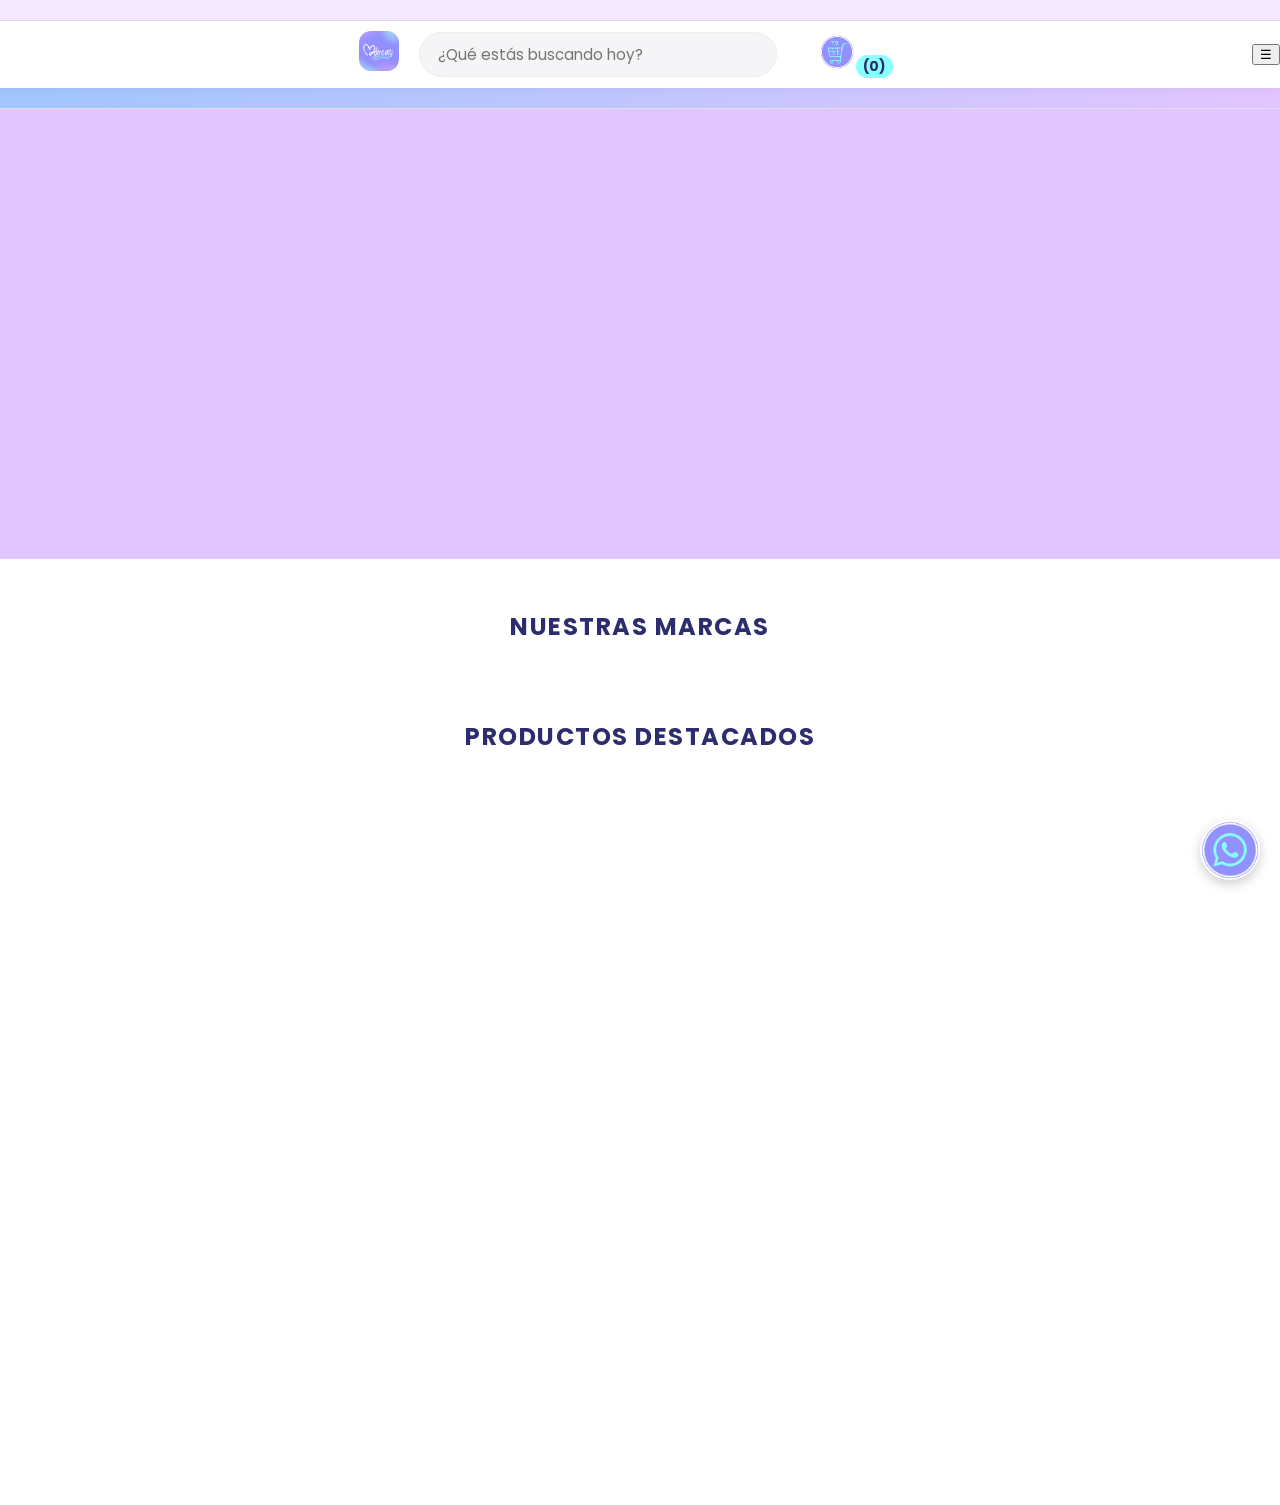
==== commit bb0e060d: "Update index.html" ====
--- a/index.html
+++ b/index.html
@@ -111,8 +111,8 @@
 </a>
 
 <script>
-  // Configuración de API_BASE alineada al origen de tu despliegue
-  window.API_BASE = window.location.origin;
+  // Conexión forzada: Reemplaza esta URL con la dirección real de tu backend en Railway
+  window.API_BASE = "https://tu-servidor-en-railway.railway.app";
 </script>
 <script src="catalogo.js"></script>
 </body>
--- a/estilos/styles.css
+++ b/estilos/styles.css
@@ -47,6 +47,7 @@
     position: relative;
     box-shadow: 0 2px 8px rgba(0,0,0,0.04);
 }
+
 header img.logo, .catalogo-header img.logo {
     height: 40px !important;
     width: auto !important;
@@ -68,7 +69,7 @@
 }
 
 /* ================================
-   SLIDER / BANNER PRINCIPAL (CORREGIDO)
+   SLIDER / BANNER PRINCIPAL
    ================================ */
 .catalogo-slider {
     position: relative;
@@ -97,9 +98,7 @@
     gap: 30px;
     position: relative;
 }
-/* CORRECCIÓN CRÍTICA: La regla de la imagen ahora es exclusiva del Slider */
-.slider-slide img.slider-img, 
-.catalogo-slider img {
+.slider-slide img.slider-img, .catalogo-slider img {
     position: relative;
     height: 80% !important;
     max-height: 400px !important;
@@ -109,7 +108,7 @@
 }
 
 /* ================================
-   CONTROL SEGURO DE REDES SOCIALES (FOOTER)
+   CONTROL ABSOLUTO DE REDES SOCIALES (FOOTER)
    ================================ */
 .footer-socials {
     display: flex !important;
@@ -118,10 +117,7 @@
     justify-content: flex-start !important;
     align-items: center !important;
 }
-/* Forzamos el tamaño correcto de las redes y anulamos cualquier herencia gigante */
-.footer-socials img,
-.footer-socials a img,
-.catalogo-footer .footer-socials img {
+.footer-socials img, .footer-socials a img, .catalogo-footer .footer-socials img {
     width: 24px !important;
     height: 24px !important;
     max-width: 24px !important;
@@ -139,9 +135,9 @@
 /* ================================
    CATÁLOGO PÚBLICO (GRILLA DE 4 COLUMNAS PARA PC)
    ================================ */
-#catalogo-list, .catalogo-list {
+.catalogo-list {
     display: grid !important;
-    grid-template-columns: repeat(4, 1fr) !important; /* 4 columnas fijas en PC */
+    grid-template-columns: repeat(4, 1fr) !important;
     gap: 25px !important;
     margin: 40px auto 60px auto !important;
     width: 100% !important;
@@ -159,7 +155,7 @@
     padding: 20px !important;
     display: flex !important;
     flex-direction: column !important;
-    justify-content: space-between !important; /* Alinea botones abajo */
+    justify-content: space-between !important;
     border: 1px solid #f0f0f0 !important;
     box-sizing: border-box !important;
 }
@@ -184,68 +180,115 @@
     width: 100% !important;
     text-transform: uppercase;
 }
-
-/* ================================
-   ESTILOS DEL PANEL ADMIN
+.catalogo-btn:hover { background: #0074d9 !important; }
+
+/* ================================
+   ESTILOS CORREGIDOS DEL PANEL ADMIN
+   (Fuerza visualización vertical limpia tipo lista para gestionar)
    ================================ */
 #products-list {
-    width: 100%;
-    max-width: 900px;
-    margin: 30px auto;
-    display: flex;
-    flex-direction: column;
-    gap: 20px;
-    padding: 0 15px;
-    box-sizing: border-box;
+    display: flex !important; /* Anula el grid tosco en el admin */
+    flex-direction: column !important;
+    width: 100% !important;
+    max-width: 800px !important;
+    margin: 30px auto !important;
+    gap: 20px !important;
+    padding: 0 15px !important;
+    box-sizing: border-box !important;
 }
 .producto-item {
-    display: flex;
-    align-items: center;
-    gap: 20px;
-    background: #fff;
-    border-radius: 12px;
-    box-shadow: 0 4px 15px rgba(0,0,0,0.05);
-    padding: 15px;
-    border: 1px solid #eee;
-}
-.producto-imagen { width: 90px !important; height: 90px !important; object-fit: cover !important; border-radius: 8px !important; }
-.producto-info { flex: 1; display: flex; flex-direction: column; gap: 4px; }
-.producto-titulo { font-size: 1.1rem; font-weight: bold; color: #2d2d6d; }
-.producto-descripcion { color: #666; font-size: 0.9rem; }
-.producto-price, .producto-precio { color: #1a1a4d; font-weight: bold; }
+    display: flex !important;
+    flex-direction: row !important; /* Mantiene la fila horizontal limpia de edición */
+    align-items: center !important;
+    gap: 20px !important;
+    background: #fff !important;
+    border-radius: 12px !important;
+    box-shadow: 0 4px 15px rgba(0,0,0,0.05) !important;
+    padding: 15px !important;
+    border: 1px solid #eee !important;
+    width: 100% !important;
+    box-sizing: border-box !important;
+}
+.producto-imagen { 
+    width: 90px !important; 
+    height: 90px !important; 
+    object-fit: cover !important; 
+    border-radius: 8px !important; 
+}
+.producto-info { 
+    flex: 1 !important; 
+    display: flex !important; 
+    flex-direction: column !important; 
+    gap: 4px !important; 
+}
+.producto-titulo { font-size: 1.1rem !important; font-weight: bold !important; color: #2d2d6d !important; margin: 0 !important; }
+.producto-descripcion { color: #666 !important; font-size: 0.9rem !important; margin: 0 !important; }
+.producto-price, .producto-precio { color: #1a1a4d !important; font-weight: bold !important; font-size: 1rem !important; margin: 0 !important; }
+
+/* Controles de Administración */
+.admin-controls {
+    display: flex !important;
+    gap: 10px !important;
+    justify-content: center !important;
+    align-items: center !important;
+    margin-bottom: 12px !important;
+}
 
 /* Banners del Admin */
-#banners-list { display: flex; flex-direction: column; gap: 16px; align-items: center; }
+#banners-list { 
+    display: flex !important; 
+    flex-direction: column !important; 
+    gap: 16px !important; 
+    align-items: center !important; 
+    width: 100% !important;
+}
 .banner-item {
-    display: flex;
-    align-items: center; gap: 16px; background: #fff;
-    border-radius: 12px; padding: 12px 14px; width: 100%; max-width: 900px;
-    box-shadow: 0 4px 18px rgba(0,0,0,0.06); box-sizing: border-box;
+    display: flex !important;
+    flex-direction: row !important;
+    align-items: center !important; 
+    gap: 16px !important; 
+    background: #fff !important;
+    border-radius: 12px !important; 
+    padding: 12px 14px !important; 
+    width: 100% !important; 
+    max-width: 800px !important;
+    box-shadow: 0 4px 18px rgba(0,0,0,0.06) !important; 
+    box-sizing: border-box !important;
 }
 .banner-imagen { width: 140px !important; height: 80px !important; object-fit: cover !important; border-radius: 8px !important; }
 
-/* Formulario Login */
+/* CAJA DE LOGIN ESTILIZADA (LOGIN.HTML) */
 .container {
-    max-width: 400px; margin: 60px auto; background: #fff; border-radius: 16px;
-    box-shadow: 0 4px 24px rgba(0,0,0,0.08); padding: 32px 28px 24px 28px; box-sizing: border-box;
-}
-.form-title { font-size: 2rem; font-weight: bold; margin-bottom: 18px; color: #2d2d6d; text-align: center; }
-.input-group { margin-bottom: 18px; }
-.input-group label { display: block; margin-bottom: 6px; color: #444; }
-.input-group input { width: 100%; padding: 10px; border: 1px solid #e0e0e0; border-radius: 8px; box-sizing: border-box; }
-.btn { width: 100%; padding: 12px; background: #2d2d6d; color: #fff; border: none; border-radius: 8px; font-weight: bold; cursor: pointer; box-sizing: border-box; }
-textarea { width: 100%; min-height: 80px; resize: vertical; padding: 8px; border: 1px solid #ccc; border-radius: 6px; box-sizing: border-box; }
+    display: block !important;
+    max-width: 400px !important; 
+    margin: 60px auto !important; 
+    background: #fff !important; 
+    border-radius: 16px !important;
+    box-shadow: 0 4px 24px rgba(0,0,0,0.08) !important; 
+    padding: 32px 28px 24px 28px !important; 
+    box-sizing: border-box !important;
+}
+.form-title { font-size: 2rem !important; font-weight: bold !important; margin-bottom: 18px !important; color: #2d2d6d !important; text-align: center !important; }
+.input-group { margin-bottom: 18px !important; display: block !important; }
+.input-group label { display: block !important; margin-bottom: 6px !important; color: #444 !important; text-align: left !important; }
+.input-group input { width: 100% !important; padding: 10px !important; border: 1px solid #e0e0e0 !important; border-radius: 8px !important; box-sizing: border-box !important; }
+.btn { width: 100% !important; padding: 12px !important; background: #2d2d6d !important; color: #fff !important; border: none !important; border-radius: 8px !important; font-weight: bold !important; cursor: pointer !important; box-sizing: border-box !important; }
+textarea { width: 100% !important; min-height: 80px !important; resize: vertical !important; padding: 8px !important; border: 1px solid #ccc !important; border-radius: 6px !important; box-sizing: border-box !important; }
 
 /* ================================
    DISEÑO ADAPTABLE CELULARES (RESPONSIVE)
    ================================ */
 @media (max-width: 900px) {
-    #catalogo-list, .catalogo-list {
-        grid-template-columns: repeat(2, 1fr) !important; /* 2 por fila limpios en móvil */
+    .catalogo-list {
+        grid-template-columns: repeat(2, 1fr) !important;
         gap: 15px !important;
         padding: 0 12px !important;
-        min-height: auto !important;
     }
     .catalogo-card { padding: 12px !important; }
     .catalogo-img { height: 145px !important; }
-}
+    
+    #products-list { padding: 0 10px !important; }
+    .producto-item, .banner-item { flex-direction: column !important; align-items: flex-start !important; gap: 12px !important; }
+    .producto-imagen { width: 100% !important; height: auto !important; max-height: 200px !important; }
+    .banner-imagen { width: 100% !important; height: auto !important; max-height: 150px !important; }
+}
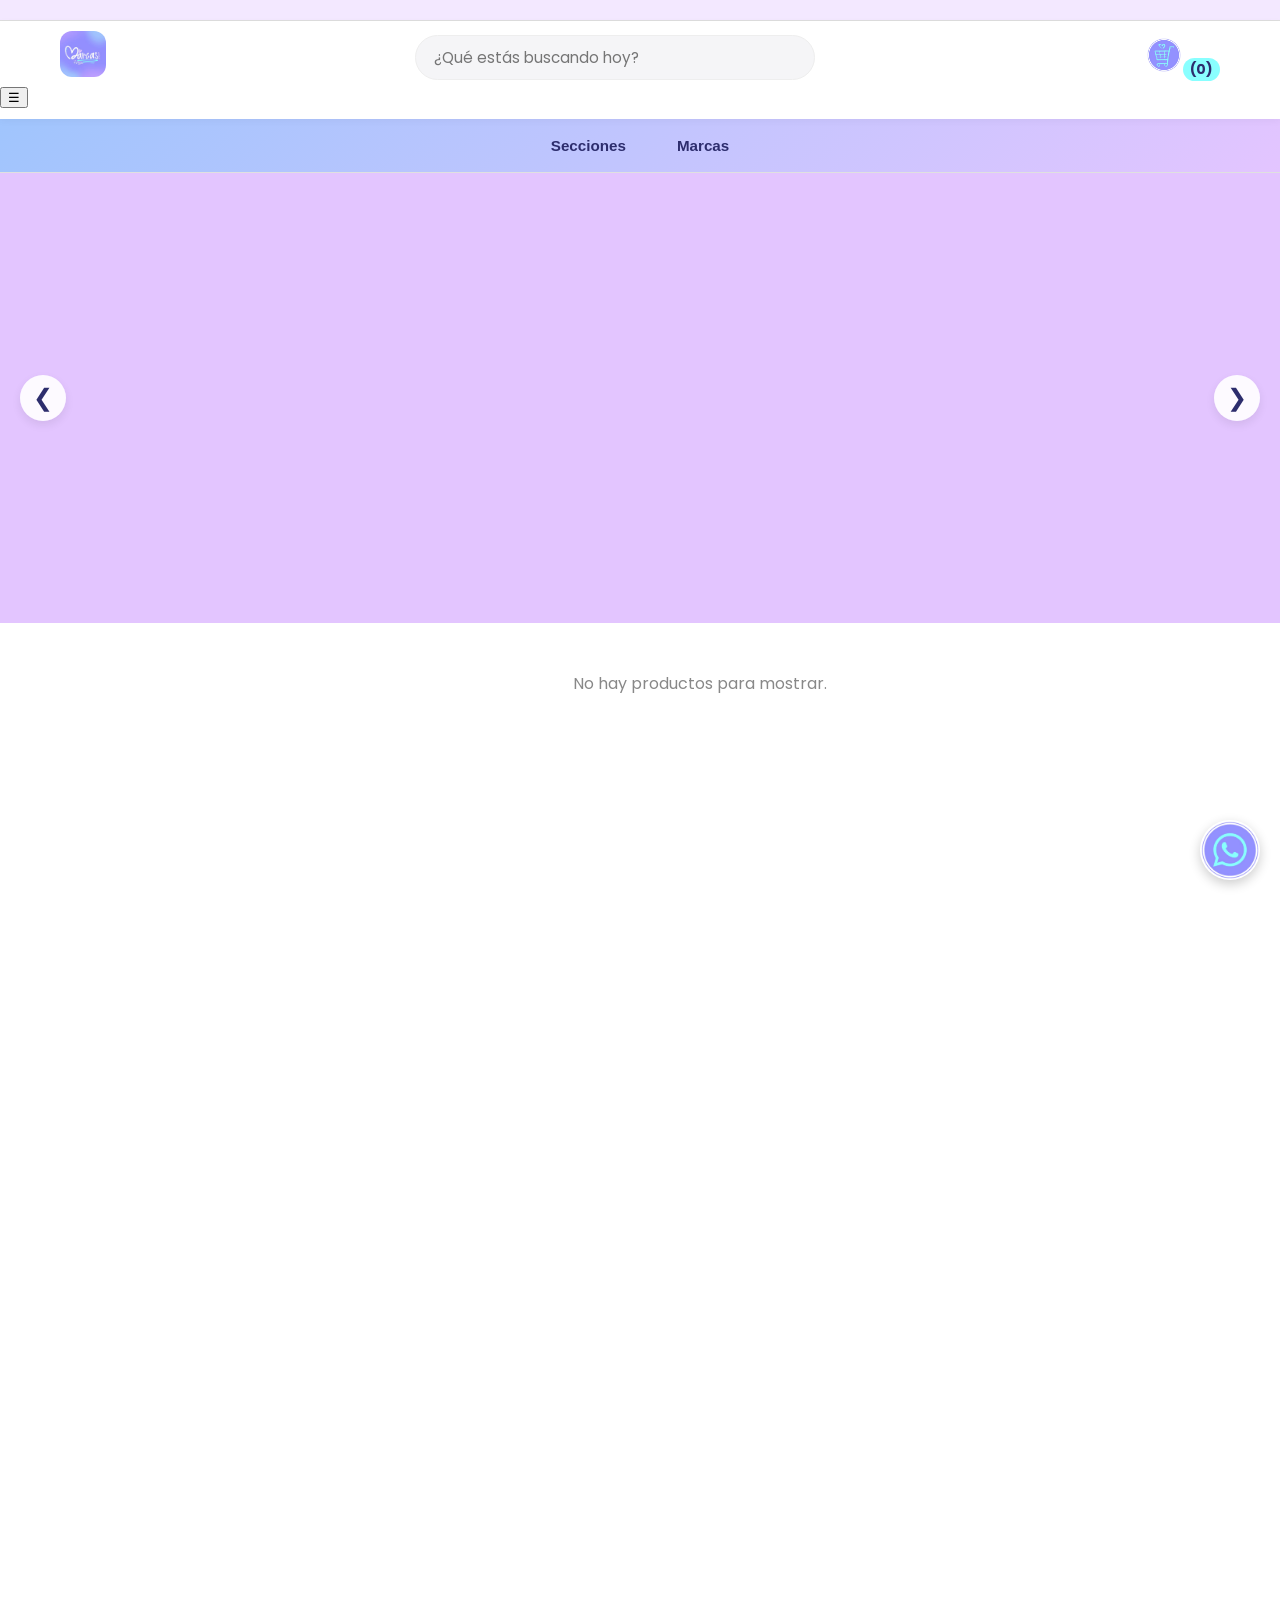
==== commit 6d124cef: "Update index.html" ====
--- a/index.html
+++ b/index.html
@@ -1,93 +1,103 @@
 <!DOCTYPE html>
-<html lang="es">
-<head>
-    <meta charset="UTF-8">
-    <meta name="viewport" content="width=device-width, initial-scale=1.0">
-    <title>Catálogo - Marcas Col</title>
-    <link rel="stylesheet" href="estilos/styles.css">
-    <link rel="stylesheet" href="/estilos/catalogo.css">
-</head>
-<body>
+    <html lang="es">
+    <head>
+        <meta charset="UTF-8">
+        <meta name="viewport" content="width=device-width, initial-scale=1.0">
+        <title>Catálogo - Marcas Col</title>
+        <link rel="stylesheet" href="styles.css">
+        <link rel="stylesheet" href="/estilos/catalogo.css">
+    </head>
+    <body>
+      <!-- MENSAJE SUPERIOR -->
+<div id="mensaje-superior" class="mensaje-superior">
+   
+</div>
 
-<div id="mensaje-superior" class="mensaje-superior"></div>
-
+        <!-- Banner superior -->
 <header class="catalogo-header">
   <div class="catalogo-header-content">
     
+    <!-- Zona izquierda: Logo -->
     <div class="header-left">
-      <a href="index.html">
-        <img src="imagenes/logo.jpg" alt="Marcas Col" class="logo">
-      </a>
+      <a href="index.html"><img src="imagenes/logo.jpg" alt="Marcas Col" class="logo"></a>
     </div>
 
+    <!-- Zona centro: Barra búsqueda -->
     <div class="catalogo-search-bar">
       <input type="text" id="search-input" placeholder="¿Qué estás buscando hoy?">
       <span class="icon-search"></span>
     </div>
 
+    <!-- Zona derecha: Iconos -->
     <div class="header-right">
       <span class="icon-user"></span>
 
+      <!-- Carrito de compras -->
       <div class="cart-container">
         <button id="btn-carrito" class="icon-cart" aria-label="carrito de compras"></button>
         <span id="cart-count" class="cart-count">(0)</span>
       </div>
     </div>
 
+
+    </div>
+
   </div>
-  
-  <button id="menu-toggle" class="menu-toggle" aria-label="Menú">☰</button>
-  <div id="nav-overlay" class="nav-overlay"></div>
+        <button id="menu-toggle" class="menu-toggle" aria-label="Menú">
+          ☰
+        </button>
+        <div id="nav-overlay" class="nav-overlay"></div>
 </header>
 
-<nav class="catalogo-nav" id="catalogo-nav">
-    <ul id="catalogo-secciones">
-        </ul>
-</nav>
-
-<main>
-    <section class="catalogo-slider" id="catalogo-slider">
-        </section>
-
-    <h2 class="titulo-seccion">Nuestras Marcas</h2>
-    <section class="catalogo-marcas" id="catalogo-marcas">
-        </section>
-
-    <h2 class="titulo-seccion">Productos Destacados</h2>
-    <section id="catalogo-list" class="catalogo-list">
-        </section>
-
-    <div class="carrito-overlay" id="carrito-overlay" style="display:none;">
-        <div class="carrito-modal">
-            <button class="carrito-cerrar" id="cerrar-carrito" title="Cerrar">&times;</button>
-            <div class="carrito-header">Cesta</div>
-            <div id="carrito-productos"></div>
-            <div class="carrito-resumen" id="carrito-resumen"></div>
-            <div class="carrito-btns">
-                <button class="carrito-btn" id="continuar-compra" disabled>Continuar</button>
+            <nav class="catalogo-nav" id="catalogo-nav">
+                <ul id="catalogo-secciones">
+                    <!-- Secciones dinámicas generadas por JS -->
+                </ul>
+            </nav>
+        <main>
+            <!-- Slider/banner principal -->
+            <section class="catalogo-slider" id="catalogo-slider">
+                <!-- Slides dinámicos generados por JS -->
+            </section>
+            <section id="catalogo-list" class="catalogo-list"></section>
+            <!-- Carrito -->
+            <div class="carrito-overlay" id="carrito-overlay" style="display:none;">
+                <div class="carrito-modal">
+                    <button class="carrito-cerrar" id="cerrar-carrito" title="Cerrar">&times;</button>
+                    <div class="carrito-header">Cesta</div>
+                    <div id="carrito-productos"></div>
+                    <div class="carrito-resumen" id="carrito-resumen"></div>
+                    <div class="carrito-btns">
+                        <button class="carrito-btn" id="continuar-compra" disabled>Continuar</button>
+                    </div>
+                </div>
             </div>
-        </div>
-    </div>
-</main>
-
+            <!-- Marcas destacadas -->
+            <section class="catalogo-marcas" id="catalogo-marcas">
+                <!-- Marcas dinámicas generadas por JS -->
+            </section>
+        </main>
 <footer class="catalogo-footer">
   <div class="footer-content">
+    <!-- Columna 1 -->
     <div class="footer-col">
       <img src="imagenes/logo.jpg" alt="Logo Marcas Col" class="logo">
       <p>Tu tienda de confianza en marcas exclusivas.</p>
-      
       <div class="footer-socials">
-        <a href="https://www.facebook.com/marcas.coll/" target="_blank"><img src="imagenes/facebook.png" alt="Facebook"></a>
-        <a href="https://www.instagram.com/marcas.col/?hl=es" target="_blank"><img src="imagenes/instagram.jpg" alt="Instagram"></a>
-        <a href="https://www.tiktok.com/@marcas.col?_t=ZS-8zzwawF5Mwc&_r=1" target="_blank"><img src="imagenes/tiktok.png" alt="TikTok"></a>
-        <a href="https://www.threads.com/@marcas.col?xmt=AQF0JsMs-NGcde6Zu-eC_zE1h3rb62Z1-dY-QNx" target="_blank"><img src="imagenes/x.png" alt="Threads"></a>
+        <a href="https://www.facebook.com/marcas.coll/"><img src="imagenes/facebook.png" alt="Facebook"></a>
+        <a href="https://www.instagram.com/marcas.col/?hl=es"><img src="imagenes/instagram.jpg" alt="Instagram"></a>
+        <a href="https://www.tiktok.com/@marcas.col?_t=ZS-8zzwawF5Mwc&_r=1"><img src="imagenes/tiktok.png" alt="TikTok"></a>
+        <a href="https://www.threads.com/@marcas.col?xmt=AQF0JsMs-NGcde6Zu-eC_zE1h3rb62Z1-dY-QNx"><img src="imagenes/x.png" alt="TikTok"></a>
+
       </div>
     </div>
+    <!-- Columna 2 -->
     <div class="footer-col">
       <h3>Contacto</h3>
       <p>📧 Marcass.col@gmail.com </p>
       <p>📞 +57 314 4352536</p>
     </div>
+    <!-- Columna 3 -->
     <div class="footer-col">
       <h3>Enlaces de interés</h3>
       <ul>
@@ -99,10 +109,11 @@
     </div>
   </div>
   <div class="footer-bottom">
-    <p>&copy; 2026 Marcas Col. Todos los derechos reservados.</p>
+    <p>&copy; 2025 Marcas Col. Todos los derechos reservados.</p>
   </div>
 </footer>
 
+<!-- Botón flotante de WhatsApp -->
 <a href="https://wa.me/573144352536" 
    class="whatsapp-float" 
    target="_blank" 
@@ -110,10 +121,11 @@
    <img src="imagenes/whatsapp.png" alt="WhatsApp">
 </a>
 
-<script>
-  // Conexión forzada: Reemplaza esta URL con la dirección real de tu backend en Railway
-  window.API_BASE = "https://tu-servidor-en-railway.railway.app";
-</script>
-<script src="catalogo.js"></script>
-</body>
+        <script>
+          // Definir API_BASE automáticamente: usa el mismo origen donde está la web.
+          // Si tu backend está en otro dominio, reemplaza por la URL pública del backend.
+          window.API_BASE = window.location.origin;
+        </script>
+        <script src="catalogo.js"></script>
+    </body>
 </html>
